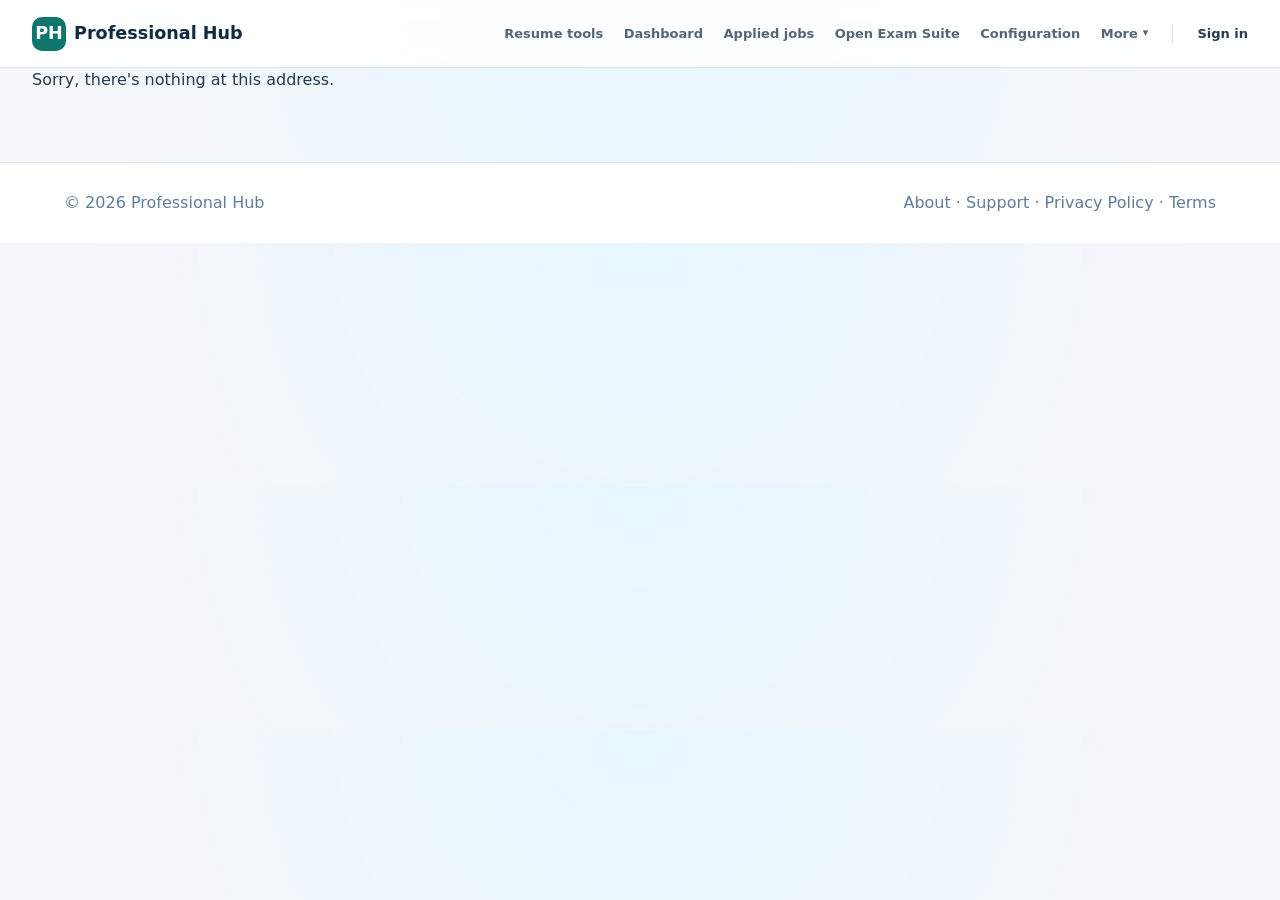
==== index.html @ 04684f61 "Deploy Professional Hub" ====
<!DOCTYPE html>
<html lang="en">
<head>
    <meta charset="utf-8" />
    <meta name="viewport" content="width=device-width, initial-scale=1.0" />
    <base href="/" />

    <title>ATS Resume Checker and Job Match | Professional Hub</title>
    <meta name="description" content="Check ATS readability, compare a PDF or DOCX resume with a job description, and review evidence-based improvements in your browser." />
    <meta name="theme-color" content="#102a43" />
    <link rel="canonical" href="https://professionalhub.co.in/" />

    <!-- Stylesheets -->
    <link rel="stylesheet" href="https://cdn.jsdelivr.net/npm/bootstrap@5.3.3/dist/css/bootstrap.min.css" integrity="sha384-QWTKZyjpPEjISv5WaRU9OFeRpok6YctnYmDr5pNlyT2bRjXh0JMhjY6hW+ALEwIH" crossorigin="anonymous" />
    <link rel="stylesheet" href="css/app.css" />
    <link rel="stylesheet" href="css/openexam.css" />
    <link rel="manifest" href="manifest.webmanifest" />
    <link rel="apple-touch-icon" sizes="512x512" href="icon-512.png" />
</head>
<body>
    <div id="app">
        <!-- Static prerender content for SEO crawlers and ad reviewers -->
        <header class="crawler-header">
            <strong>Professional Hub</strong>
            <nav>
                <a href="/">Resume tools</a> &middot;
                <a href="/exams">Open Exam Suite</a> &middot;
                <a href="/resume-guide.html">Resume guide</a> &middot;
                <a href="/resume-format-guide.html">Resume format</a> &middot;
                <a href="/job-description-guide.html">Job descriptions</a> &middot;
                <a href="/support.html">Support</a> &middot;
                <a href="/privacy.html">Privacy Policy</a> &middot;
                <a href="/terms.html">Terms of Service</a> &middot;
                <a href="/cookie-policy.html">Cookie Policy</a> &middot;
                <a href="/disclaimer.html">Disclaimer</a>
            </nav>
        </header>

        <main class="crawler-content">
            <p class="eyebrow">Private resume analysis in your browser</p>
            <h1>Understand how well your resume works for ATS screening and a specific job</h1>
            <p>Professional Hub is a browser-based resume checker for PDF and DOCX files. It provides two different reviews: a general ATS compatibility scan and a job-description match. Resume text is parsed on the user's device. The tool explains the checks it performs instead of presenting the score as a hiring guarantee.</p>

            <h2>What the ATS compatibility scan checks</h2>
            <p>The ATS scan reviews whether common resume information can be extracted, including contact details, recognizable section headings, dates, readable text, measurable achievements, action-oriented language, repetition, sentence clarity, and skill coverage. It also reports document observations such as estimated page count, file size, font sizing, and bold usage.</p>
            <p>An ATS score is a diagnostic estimate, not a certification. Applicant tracking systems differ between employers. A high score cannot guarantee that a resume will be parsed identically by every employer or that the applicant will receive an interview.</p>

            <h2>What job matching means</h2>
            <p>Job matching compares the resume with a job description selected by the user. The browser identifies role-relevant phrases, shows supported terms, and highlights possible gaps. Common boilerplate and ordinary words should not be treated as skills. Users must only add a suggested term when it truthfully describes their experience.</p>

            <p>The matching percentage measures coverage under this tool's published rules. It is not an employer's score, and Professional Hub is not affiliated with the employers or job platforms whose public listings may be displayed.</p>

            <h2>Safe resume improvement</h2>
            <p>The correction workflow is designed to preserve facts. It must not invent employers, qualifications, skills, dates, achievements, or metrics. Suggestions that lack supporting evidence require review. Formatting changes should preserve headings and important visual hierarchy, while optional compaction should avoid silently deleting complete sections.</p>

            <h2>Privacy and Security</h2>
            <p>Uploaded resume files are processed locally and are not sent to external servers. If a user asks the app to import a public job URL or search an external job provider, the browser communicates directly with that selected third party.</p>

            <h2>Learn before using a score</h2>
            <p>Read the <a href="/resume-guide.html">resume and job-match guide</a> for score interpretation and safe tailoring examples. The <a href="/resume-format-guide.html">resume format guide</a> and <a href="/job-description-guide.html">job-description guide</a> provide practical preparation advice. You can also read <a href="/about.html">about Professional Hub</a>, the <a href="/terms.html">Terms of Use</a>, <a href="/privacy.html">Privacy Policy</a>, and <a href="/support.html">support information</a>.</p>

            <p>Loading the interactive resume analyzer&hellip;</p>
        </main>
    </div>

    <div id="blazor-error-ui">
        An unexpected error occurred. <a href="." class="reload">Reload</a><span class="dismiss">&times;</span>
    </div>

    <!-- Application Scripts -->
    <script src="js/professionalhub.js"></script>
    <script src="js/secure-store.js"></script>
    <script src="js/configuration.js"></script>
    <script src="js/ats-print.js"></script>
    <script src="_framework/blazor.webassembly.js"></script>
    <script>
        if ('serviceWorker' in navigator) {
            const isLocalDevelopment = location.hostname === 'localhost' || location.hostname === '127.0.0.1';
            if (isLocalDevelopment) {
                // The development worker intentionally has no offline behavior. Leaving it
                // registered makes Visual Studio's Edge debugger attach a worker target,
                // which can fail during Blazor WASM startup. Remove stale local registrations.
                navigator.serviceWorker.getRegistrations()
                    .then(registrations => Promise.all(registrations.map(registration => registration.unregister())))
                    .catch(() => { });
            } else {
                navigator.serviceWorker.register(new URL('service-worker.js', document.baseURI));
            }
        }
    </script>
</body>
</html>
---- css/app.css ----
:root {
    --font-family: 'Inter', ui-sans-serif, system-ui, -apple-system, sans-serif;
    --color-brand-50: #f0fdfa;
    --color-brand-100: #ccfbf1;
    --color-brand-500: #14b8a6;
    --color-brand-700: #0f766e;
    --color-brand-800: #0b5f59;
    --color-brand-900: #115e59;
    --color-slate-50: #f8fafc;
    --color-slate-100: #f1f5f9;
    --color-slate-200: #e2e8f0;
    --color-slate-300: #cbd5e1;
    --color-slate-400: #94a3b8;
    --color-slate-500: #64748b;
    --color-slate-600: #475569;
    --color-slate-700: #334e68;
    --color-slate-800: #243b53;
    --color-slate-900: #102a43;
    --grade-a: #10b981;
    --grade-a-bg: #d1fae5;
    --grade-a-text: #047857;
    --grade-b: #3b82f6;
    --grade-b-bg: #dbeafe;
    --grade-b-text: #1d4ed8;
    --grade-c: #eab308;
    --grade-c-bg: #fef3c7;
    --grade-c-text: #b45309;
    --grade-d: #f97316;
    --grade-d-bg: #ffedd5;
    --grade-d-text: #c2410c;
    --grade-f: #ef4444;
    --grade-f-bg: #fee2e2;
    --grade-f-text: #b91c1c;
    --max-width: 1440px;
    --radius-sm: 8px;
    --radius-md: 12px;
    --radius-lg: 18px;
    --radius-full: 9999px;
    --shadow-sm: 0 1px 3px rgba(16, 42, 67, 0.05);
    --shadow-md: 0 8px 20px rgba(23, 50, 77, 0.06);
    --shadow-lg: 0 18px 50px rgba(16, 42, 67, 0.08);
    --transition-fast: 0.15s ease;
}

*, ::after, ::before {
    box-sizing: border-box;
}

body, html {
    margin: 0;
    padding: 0;
    font-family: var(--font-family);
    color: var(--color-slate-800);
    background: radial-gradient(circle at 50% 0, #e6f6ff, transparent 34rem), #f5f7fa;
    -webkit-font-smoothing: antialiased;
    -moz-osx-font-smoothing: grayscale;
}

a {
    color: inherit;
    text-decoration: none;
    transition: color var(--transition-fast);
}

button, input, select, textarea {
    font-family: inherit;
}

    a:focus-visible, button:focus-visible, input:focus-visible, select:focus-visible, textarea:focus-visible {
        outline: 2px solid var(--color-brand-700);
        outline-offset: 2px;
    }

/* Site & Navigation Header */
.crawler-header, .site-header {
    min-height: 68px;
    padding: 0 5vw;
    background: rgba(255, 255, 255, .9);
    backdrop-filter: blur(8px);
    border-bottom: 1px solid #d9e2ec;
    display: flex;
    align-items: center;
    justify-content: space-between;
    position: sticky;
    top: 0;
    z-index: 100;
}

.nav-container {
    max-width: 900px;
    margin: 0 auto;
    padding: 0 1.5rem;
    display: flex;
    justify-content: space-between;
    align-items: center;
    flex-wrap: wrap;
    gap: 1rem;
    width: 100%;
}

.brand-logo {
    font-size: 1.25rem;
    font-weight: 700;
    color: var(--color-brand-700);
    text-decoration: none;
}

.brand {
    display: flex;
    align-items: center;
    font-size: 1.1rem;
    color: var(--color-slate-900);
    font-weight: 800;
}

    .brand span {
        display: inline-grid;
        place-items: center;
        width: 34px;
        height: 34px;
        margin-right: .5rem;
        color: #fff;
        background: var(--color-brand-700);
        border-radius: 10px;
        font-weight: 800;
    }

nav, .nav-links {
    display: flex;
    gap: 1.25rem;
    font-weight: 600;
    font-size: .95rem;
    color: #52667a;
}

    nav a:hover, .nav-links a:hover, .nav-links a.active, .eyebrow, .tool-tabs button.active {
        color: var(--color-brand-700);
    }

.eyebrow {
    font-weight: 800;
    font-size: .75rem;
    text-transform: uppercase;
    letter-spacing: .08em;
}

/* Page Shell & Workspace */
.page-shell {
    max-width: var(--max-width);
    margin: auto;
    padding: 0 32px;
}


.hero {
    padding: 72px 12px 42px;
    text-align: center;
}

    .hero p {
        font-size: 1.15rem;
        color: #52667a;
    }

h1 {
    max-width: 780px;
    margin: .65rem auto;
    font-size: clamp(2.3rem, 6vw, 4.4rem);
    letter-spacing: -.045em;
    line-height: 1.02;
    color: var(--color-slate-900);
}

    h1:focus {
        outline: 0;
    }

.workspace {
    display: grid;
    grid-template-columns: minmax(340px, 0.8fr) minmax(620px, 1.2fr);
    gap: 28px;
}

.panel {
    padding: 30px;
    background: rgba(255, 255, 255, .96);
    border: 1px solid #d9e2ec;
    border-radius: var(--radius-lg);
    box-shadow: var(--shadow-lg);
}

/* Tool Tabs & Form Controls */
.tool-tabs {
    display: flex;
    max-width: 480px;
    margin: 0 auto 24px;
    padding: 5px;
    background: #e6edf3;
    border-radius: var(--radius-md);
}

    .tool-tabs button {
        flex: 1;
        padding: 11px;
        border: 0;
        border-radius: var(--radius-sm);
        background: 0 0;
        color: #52667a;
        font-weight: 800;
        cursor: pointer;
        transition: all var(--transition-fast);
    }

        .tool-tabs button.active {
            background: #fff;
            box-shadow: 0 3px 12px rgba(16, 42, 67, .12);
        }

.feature-copy {
    margin: 30px 0 10px;
    padding: 20px;
    background: var(--color-brand-50);
    border-radius: var(--radius-md);
    border: 1px solid var(--color-brand-100);
}

    .feature-copy h2 {
        font-size: 1.15rem;
        color: var(--color-brand-900);
        margin-top: 0;
    }

    .feature-copy p {
        margin-bottom: 0;
        color: #52667a;
    }

.url-row {
    display: flex;
    gap: 8px;
}

    .url-row input {
        min-width: 0;
        flex: 1;
        padding: 11px;
        border: 1px solid #bcccdc;
        border-radius: 9px;
        font-size: .9rem;
    }

    .url-row button {
        border: 0;
        border-radius: 9px;
        padding: 0 18px;
        background: var(--color-slate-700);
        color: #fff;
        font-weight: 700;
        transition: background var(--transition-fast);
        cursor: pointer;
    }

        .url-row button:hover {
            background: var(--color-slate-900);
        }

.or-divider {
    display: flex;
    align-items: center;
    gap: 10px;
    margin: 14px 0;
    color: #829ab1;
    font-size: .75rem;
    font-weight: 700;
    text-transform: uppercase;
}

    .or-divider::after, .or-divider::before {
        content: "";
        height: 1px;
        flex: 1;
        background: #d9e2ec;
    }

.field-label {
    display: block;
    margin: 0 0 10px;
    color: var(--color-slate-900);
    font-weight: 800;
}

.file-status {
    min-height: 34px;
    padding: 7px 3px 0;
    color: #627d98;
    font-size: .85rem;
}

textarea {
    width: 100%;
    padding: 14px;
    resize: vertical;
    border: 1px solid #bcccdc;
    border-radius: 10px;
    font-size: .9rem;
    outline: 0;
    transition: border-color var(--transition-fast), box-shadow var(--transition-fast);
}

    textarea:focus {
        border-color: var(--color-brand-700);
        box-shadow: 0 0 0 3px rgba(15, 118, 110, .12);
    }

.score-button {
    width: 100%;
    margin-top: 18px;
    padding: 13px;
    border: 0;
    border-radius: 10px;
    background: var(--color-brand-700);
    color: #fff;
    font-weight: 800;
    font-size: 1rem;
    transition: background var(--transition-fast);
    cursor: pointer;
}

    .provider-upload-button:hover, .score-button:hover:not(:disabled) {
        background: var(--color-brand-800);
    }

    .score-button:disabled {
        opacity: .45;
        cursor: not-allowed;
    }

.action-hint {
    text-align: center;
    margin: 8px 0 0;
    color: #627d98;
    font-size: .82rem;
}

/* ATS Checks & Metrics */
.ats-checks {
    padding: 0;
    margin: 22px 0 0;
    list-style: none;
    text-align: left;
    max-height: 520px;
    overflow-y: auto;
}

    .ats-checks li {
        padding: 16px 5px;
        border-top: 1px solid #e6edf3;
    }

.metric-heading {
    display: flex;
    justify-content: space-between;
    align-items: center;
    color: var(--color-slate-900);
    font-weight: 700;
}

    .metric-bar, .metric-bar i, .metric-heading span, .quality-track {
        border-radius: var(--radius-full);
    }

    .metric-heading span {
        padding: 3px 8px;
        font-size: .78rem;
        font-weight: 850;
    }

.metric-bar {
    height: 6px;
    margin: 8px 0;
    background: #e6edf3;
    overflow: hidden;
}

    .metric-bar i {
        display: block;
        height: 100%;
        transition: width .5s;
    }

.grade-a .metric-heading span, .status-completed {
    background: var(--grade-a-bg);
    color: var(--grade-a-text);
}

.grade-b .metric-heading span, .status-applied {
    background: var(--grade-b-bg);
    color: var(--grade-b-text);
}

.grade-c .metric-heading span {
    background: var(--grade-c-bg);
    color: var(--grade-c-text);
}

.grade-d .metric-heading span {
    background: var(--grade-d-bg);
    color: var(--grade-d-text);
}

.grade-f .metric-heading span {
    background: var(--grade-f-bg);
    color: var(--grade-f-text);
}

.grade-a .metric-bar i {
    background: var(--grade-a);
}

.grade-b .metric-bar i {
    background: var(--grade-b);
}

.grade-c .metric-bar i {
    background: var(--grade-c);
}

.grade-d .metric-bar i {
    background: var(--grade-d);
}

.grade-f .metric-bar i {
    background: var(--grade-f);
}

.ats-checks p {
    margin: 5px 0 0;
    color: #52667a;
    font-size: .82rem;
    line-height: 1.4;
}

.ats-checks .metric-evidence {
    color: var(--color-slate-800);
    font-weight: 650;
}

.ats-checks .metric-improvement {
    padding: 7px 9px;
    background: #fff7ed;
    border-radius: 7px;
    color: #9a3412;
    margin-top: 6px;
}

.ats-checks .metric-complete {
    color: var(--grade-a-text);
}

.metric-group {
    margin-bottom: 4px;
    color: #829ab1;
    font-size: .65rem;
    font-weight: 850;
    letter-spacing: .08em;
    text-transform: uppercase;
}

/* Quality Meters & Dynamic Scoring Ring */
.quality-meter {
    position: relative;
    margin: 24px 10px 8px;
    padding-top: 14px;
}

.quality-track {
    height: 9px;
    background: linear-gradient(90deg, #ef4444 0 25%, #f59e0b 25% 50%, #a3e635 50% 75%, #16a34a 75%);
}

.quality-meter > i {
    position: absolute;
    top: 0;
    width: 16px;
    height: 22px;
    background: var(--color-brand-700);
    border: 3px solid #fff;
    border-radius: 8px 8px 50% 50%;
    box-shadow: 0 1px 5px rgba(16, 42, 67, .35);
    transform: translateX(-50%);
    transition: left .4s;
}

.quality-labels {
    display: flex;
    justify-content: space-between;
    margin-top: 7px;
    color: #829ab1;
    font-size: .7rem;
}

    .quality-labels span:nth-child(3) {
        color: #365314;
        font-weight: 800;
    }

.overall-result, .result-panel {
    text-align: center;
}

.overall-result {
    position: relative;
    width: 170px;
    margin: auto;
}

    .overall-result .score-ring {
        border-color: var(--grade-color, #d9e2ec);
    }

.grade-badge {
    position: absolute;
    right: -18px;
    bottom: 8px;
    padding: 6px 10px;
    border-radius: var(--radius-full);
    background: var(--grade-color, var(--color-slate-500));
    color: #fff;
    font-size: .78rem;
    font-weight: 850;
}

.grade-a {
    --grade-color: var(--grade-a);
}

.grade-b {
    --grade-color: var(--grade-b);
}

.grade-c {
    --grade-color: var(--grade-c);
}

.grade-d {
    --grade-color: var(--grade-d);
}

.grade-f {
    --grade-color: var(--grade-f);
}

.group-charts {
    display: grid;
    grid-template-columns: repeat(4, 1fr);
    gap: 10px;
    margin: 24px 0;
}

.group-chart {
    display: flex;
    flex-direction: column;
    align-items: center;
    padding: 10px 4px;
    border: 1px solid #e6edf3;
    border-radius: var(--radius-md);
    background: var(--color-slate-50);
}

    .group-chart strong {
        margin-top: 7px;
        font-size: .76rem;
        color: var(--color-slate-800);
    }

    .group-chart small {
        color: #829ab1;
        font-size: .65rem;
    }

.mini-donut, .score-ring {
    place-items: center;
}

.mini-donut {
    display: grid;
    width: 66px;
    height: 66px;
    border-radius: 50%;
    background: conic-gradient(var(--grade-color, var(--color-brand-700)) var(--score, 0), #d9e2ec 0);
    position: relative;
}

    .mini-donut::after {
        content: "";
        position: absolute;
        inset: 8px;
        border-radius: 50%;
        background: #fff;
    }

    .mini-donut span {
        position: relative;
        z-index: 1;
        font-size: .72rem;
        font-weight: 850;
    }

.skill-donut {
    background: conic-gradient(#4f46e5 var(--hard, 0), #60a5fa 0);
}

.generate-button {
    width: 100%;
    padding: 12px;
    border: 1px solid var(--color-brand-700);
    border-radius: 99px;
    background: #fff;
    color: var(--color-brand-700);
    font-weight: 850;
    cursor: pointer;
    transition: all var(--transition-fast);
}

    .generate-button:hover, .job-results .job-result-main:hover {
        background: var(--color-brand-50);
    }

.generator-note {
    color: #627d98;
    font-size: .72rem;
}

.score-ring {
    display: grid;
    width: 150px;
    height: 150px;
    margin: 5px auto 20px;
    border: 13px solid #d9e2ec;
    border-radius: 50%;
    color: var(--color-slate-900);
    font-size: 2.8rem;
    font-weight: 850;
}

    .score-ring small {
        margin-top: -40px;
        margin-left: 66px;
        font-size: .9rem;
    }

    .score-ring.good {
        border-color: var(--grade-a);
    }

    .score-ring.fair {
        border-color: var(--grade-c);
    }

    .score-ring.low {
        border-color: var(--grade-f);
    }

/* Report & Fix Options */
.resume-actions {
    display: grid;
    grid-template-columns: repeat(2, minmax(0, 1fr));
    gap: 16px;
    margin-top: 22px;
    text-align: left;
}

.fix-option-grid, .fix-options {
    grid-template-columns: repeat(2, minmax(0, 1fr));
    gap: .65rem 1.25rem;
    display: grid;
}

    .fix-option-grid, .fix-options summary, .fix-report-item p, .job-search-grid .endpoint-field, .shared-fix-options > p {
        grid-column: 1/-1;
    }

.output-option {
    padding: 20px;
    border: 1px solid #d9e2ec;
    border-radius: 14px;
    background: var(--color-slate-50);
}

    .output-option.fix-output {
        grid-column: 1/-1;
        background: linear-gradient(135deg, var(--color-brand-50) 0, var(--color-slate-50) 62%);
    }

    .output-option h3 {
        margin: 0;
        color: var(--color-slate-900);
        font-size: 1rem;
    }

    .output-option p {
        min-height: auto;
        margin: 7px 0 13px;
        color: #627d98;
        font-size: .82rem;
        line-height: 1.45;
    }

    .output-option select {
        width: 100%;
        margin-bottom: 10px;
        padding: 10px;
        border: 1px solid #bcccdc;
        border-radius: 8px;
        background: #fff;
        font-size: .82rem;
    }

    .output-option small {
        display: block;
        min-height: 30px;
        margin-top: 8px;
        color: #b45309;
        font-size: .72rem;
        line-height: 1.35;
    }

    .output-option .generate-button {
        min-height: 46px;
        font-size: .82rem;
    }

.template-file {
    width: 100%;
    font-size: .75rem;
}

.fix-options {
    margin: 1rem 0;
    padding: 1rem 1.1rem;
    border: 1px solid #d8e3ec;
    border-radius: .65rem;
    background: #fff;
}

    .fix-options summary {
        cursor: pointer;
        color: #17324d;
        font-weight: 800;
    }

    .fix-options label {
        display: flex;
        align-items: flex-start;
        gap: .45rem;
        min-height: 42px;
        margin: 0;
        padding: .65rem .7rem;
        border: 1px solid var(--color-slate-200);
        border-radius: .55rem;
        background: #fff;
        color: #52667a;
        font-size: .86rem;
        line-height: 1.3;
        cursor: pointer;
        transition: border-color var(--transition-fast);
    }

        .fix-options label:hover, .job-result-card:hover {
            border-color: var(--color-brand-700);
        }

    .fix-options input {
        flex: 0 0 auto;
        margin-top: .12rem;
        accent-color: var(--color-brand-700);
        width: 18px;
        height: 18px;
    }

.shared-fix-options {
    margin-top: 22px;
    text-align: left;
    background: linear-gradient(135deg, var(--color-brand-50), #fff);
}

    .shared-fix-options > p {
        margin: 0;
        color: #627d98;
        font-size: .82rem;
    }

.fix-output > .fix-options {
    display: none;
}

.format-warning {
    margin: .65rem 0;
    padding: .65rem;
    border-left: 4px solid #d97706;
    border-radius: .35rem;
    background: #fff7ed;
    color: #9a3412 !important;
    font-size: .8rem;
    line-height: 1.35;
}

.fix-report {
    margin-top: 1rem;
    text-align: left;
}

    .fix-report h3 {
        margin-bottom: .55rem;
    }

.fix-report-item {
    display: grid;
    grid-template-columns: 1fr auto;
    gap: .2rem .6rem;
    margin-top: .45rem;
    padding: .6rem;
    border-left: 4px solid var(--color-slate-400);
    border-radius: .35rem;
    background: var(--color-slate-50);
}

    .fix-report-item span {
        font-size: .76rem;
        font-weight: 800;
    }

    .fix-report-item p {
        margin: 0;
        font-size: .8rem;
        line-height: 1.35;
    }

    .fix-report-item.applied {
        border-color: var(--grade-a);
        background: #ecfdf5;
    }

    .fix-report-item.satisfied {
        border-color: var(--grade-b);
        background: #eff6ff;
    }

    .fix-report-item.review {
        border-color: var(--grade-c);
        background: #fffbeb;
    }

    .fix-report-item.manual {
        border-color: var(--grade-f);
        background: #fef2f2;
    }

/* Correction & Verification Panel */
.correction-verification {
    margin: 1rem 0;
    padding: 1rem;
    border: 1px solid var(--color-slate-300);
    border-radius: 14px;
    background: var(--color-slate-50);
    text-align: left;
}

.verification-heading {
    display: flex;
    align-items: center;
    justify-content: space-between;
    gap: 1rem;
    margin-bottom: .8rem;
}

    .verification-heading span {
        display: block;
        color: var(--color-slate-500);
        font-size: .68rem;
        font-weight: 850;
        letter-spacing: .08em;
    }

    .verification-heading h3 {
        margin: .15rem 0 0;
    }

    .verification-heading > strong {
        padding: .35rem .65rem;
        border-radius: var(--radius-full);
        font-size: .72rem;
    }

        .verification-heading > strong.verified {
            color: var(--grade-a-text);
            background: var(--grade-a-bg);
        }

        .verification-heading > strong.review {
            color: var(--grade-c-text);
            background: var(--grade-c-bg);
        }

.api-search-button:disabled, .custom-option-row button:disabled {
    background: var(--color-slate-400);
}

.verification-grid {
    display: grid;
    grid-template-columns: repeat(3, minmax(0, 1fr));
    gap: .55rem;
}

    .verification-grid > div {
        display: flex;
        flex-direction: column;
        min-height: 76px;
        padding: .65rem;
        border: 1px solid #dbe5ef;
        border-radius: 10px;
        background: #fff;
    }

    .verification-grid span {
        color: #52667a;
        font-size: .72rem;
    }

    .verification-grid strong {
        margin: .2rem 0;
        color: #17324d;
        font-size: 1rem;
    }

    .verification-grid small {
        color: #718096;
        font-size: .68rem;
    }

.verification-ok, .verification-warning {
    margin: .75rem 0 0;
    padding: .65rem;
    border-radius: var(--radius-sm);
    font-size: .78rem;
}

.verification-warning {
    color: #9a3412;
    background: #fff7ed;
}

.verification-ok {
    color: var(--grade-a-text);
    background: #ecfdf5;
}

/* Job API Search & Provider Overrides */
.job-api-search {
    margin: 0 0 20px;
    padding: 16px;
    border: 1px solid var(--color-slate-300);
    border-radius: var(--radius-md);
    background: var(--color-slate-50);
    text-align: left;
}

    .job-api-search summary {
        cursor: pointer;
        color: #17324d;
        font-weight: 850;
    }

    .job-api-search > p {
        margin: 8px 0 14px;
        color: #627d98;
        font-size: .8rem;
        line-height: 1.4;
    }

.job-search-grid {
    display: grid;
    grid-template-columns: repeat(2, minmax(0, 1fr));
    gap: 10px;
    align-items: start;
}

    .job-search-grid label {
        display: grid;
        gap: 5px;
        color: var(--color-slate-700);
        font-size: .72rem;
        font-weight: 750;
    }

    .job-search-grid input, .job-search-grid select {
        min-width: 0;
        padding: 9px 10px;
        border: 1px solid #bcccdc;
        border-radius: var(--radius-sm);
        background: #fff;
        color: var(--color-slate-900);
        font: inherit;
    }

.multi-filter {
    display: grid;
    gap: 6px;
    align-self: start;
    align-content: start;
    grid-auto-rows: max-content;
    min-width: 0;
}

.filter-label {
    color: var(--color-slate-700);
    font-size: .72rem;
    font-weight: 750;
}

.custom-option-row {
    display: grid;
    grid-template-columns: minmax(0, 1fr) auto;
    gap: 6px;
    height: 40px;
    align-items: stretch;
}

    .custom-option-row input {
        height: 40px;
    }

    .custom-option-row button {
        height: 40px;
        border: 0;
        border-radius: var(--radius-sm);
        background: #0f8578;
        color: #fff;
        padding: 0 13px;
        font-weight: 750;
        cursor: pointer;
    }

.filter-checklist {
    border: 1px solid #d9e2ec;
    border-radius: var(--radius-sm);
    background: #fff;
}

    .filter-checklist summary {
        padding: 9px 10px;
        cursor: pointer;
        color: var(--color-slate-700);
        font-size: .7rem;
        font-weight: 750;
    }

    .filter-checklist > div {
        display: grid;
        max-height: 190px;
        overflow-y: auto;
        border-top: 1px solid #e6edf3;
        padding: 5px;
    }

    .filter-checklist label {
        display: flex !important;
        grid-template-columns: none !important;
        align-items: center;
        gap: 8px !important;
        padding: 6px;
        border-radius: 6px;
        font-size: .69rem !important;
        font-weight: 600 !important;
        cursor: pointer;
    }

        .filter-checklist label:hover {
            background: #f0f7fa;
        }

    .filter-checklist input {
        width: auto !important;
        margin: 0;
        accent-color: #0f8578;
    }

.api-search-button {
    width: 100%;
    margin-top: 12px;
    padding: 11px;
    border: 0;
    border-radius: var(--radius-sm);
    background: var(--color-brand-700);
    color: #fff;
    font-weight: 850;
    cursor: pointer;
}

.api-key-hint, .source-option.unavailable small {
    color: #9a3412;
}

.api-search-button:disabled {
    cursor: not-allowed;
}

.api-key-hint {
    display: block;
    margin-top: 8px;
    font-size: .72rem;
    line-height: 1.4;
}

.catalog-status {
    display: block;
    margin-top: 10px;
    color: #486581;
    font-size: .72rem;
}

.source-override {
    margin-top: 12px;
    border: 1px solid #d9e2ec;
    border-radius: 10px;
    background: #fff;
    padding: 10px;
}

    .source-override summary {
        cursor: pointer;
        color: var(--color-slate-900);
        font-size: .78rem;
        font-weight: 800;
    }

    .source-override > p {
        margin: 8px 0;
        color: #627d98;
        font-size: .69rem;
    }

.local-provider-config {
    margin-top: 12px;
    padding: 12px;
    border: 1px solid #b8d8d4;
    border-radius: 10px;
    background: #f2fbfa;
    color: var(--color-slate-900);
}

    .local-provider-config > p {
        margin: 6px 0 10px;
        color: #486581;
        font-size: .72rem;
        line-height: 1.4;
    }

.provider-config-actions {
    display: flex;
    flex-wrap: wrap;
    gap: 8px;
}

.provider-template-button, .provider-upload-button {
    display: inline-flex;
    align-items: center;
    justify-content: center;
    min-height: 38px;
    padding: 8px 12px;
    border: 1px solid var(--color-brand-700);
    border-radius: var(--radius-sm);
    font-size: .72rem;
    font-weight: 800;
    text-decoration: none;
    cursor: pointer;
    transition: all var(--transition-fast);
}

.provider-template-button {
    background: #fff;
    color: var(--color-brand-700);
}

    .provider-template-button:hover {
        background: #e6fffa;
        color: var(--color-brand-800);
    }

.provider-upload-button {
    position: relative;
    background: var(--color-brand-700);
    color: #fff;
}

    .provider-upload-button input[type=file] {
        position: absolute;
        width: 1px;
        height: 1px;
        overflow: hidden;
        clip: rect(0 0 0 0);
        white-space: nowrap;
        clip-path: inset(50%);
    }

.local-provider-config small {
    display: block;
    margin-top: 7px;
    color: #486581;
    line-height: 1.4;
}

.role-groups {
    display: block !important;
    padding: 0 !important;
}

.role-option-group {
    display: grid;
    gap: 0;
    border-bottom: 1px solid #e6edf3;
}

    .role-option-group:last-child {
        border-bottom: 0;
    }

    .role-option-group > strong {
        position: sticky;
        top: 0;
        z-index: 1;
        padding: 8px 10px;
        background: #eef6f8;
        color: var(--color-brand-700);
        font-size: .72rem;
        letter-spacing: .03em;
        text-transform: uppercase;
    }

    .role-option-group label {
        padding-left: 12px !important;
    }

.source-options {
    display: grid;
    grid-template-columns: repeat(2, minmax(0, 1fr));
    gap: 8px;
}

.source-option {
    display: flex;
    align-items: flex-start;
    gap: 8px;
    padding: 9px;
    border: 1px solid #d9e2ec;
    border-radius: var(--radius-sm);
    cursor: pointer;
}

    .source-option input {
        margin-top: 3px;
        accent-color: #0f8578;
    }

    .source-option span {
        display: grid;
        gap: 2px;
        min-width: 0;
    }

    .source-option strong {
        font-size: .73rem;
        color: var(--color-slate-800);
    }

    .source-option small {
        font-size: .64rem;
        line-height: 1.3;
        color: #627d98;
    }

    .source-option.unavailable {
        border-color: #fed7aa;
        background: #fff7ed;
    }

/* Results Toolbar & Ledger */
.result-filter-bar {
    display: grid;
    grid-template-columns: auto minmax(140px, 1fr) auto;
    align-items: center;
    gap: 8px;
    margin-top: 12px;
}

    .result-filter-bar strong {
        font-size: .72rem;
        color: var(--color-slate-800);
    }

    .result-filter-bar input {
        min-width: 0;
        padding: 8px;
        border: 1px solid #bcccdc;
        border-radius: var(--radius-sm);
    }

    .result-filter-bar button {
        padding: 8px 10px;
        border: 1px solid #0f8578;
        border-radius: var(--radius-sm);
        background: #fff;
        color: var(--color-brand-700);
        font-weight: 750;
        cursor: pointer;
    }

.job-ledger {
    display: grid;
    grid-template-columns: minmax(170px, 1fr) repeat(3, auto);
    gap: 8px;
    align-items: center;
    margin-top: 12px;
    padding: 10px;
    border: 1px solid #cbdbea;
    border-radius: 10px;
    background: #f8fbfe;
}

    .job-ledger div {
        display: grid;
        gap: 2px;
    }

    .job-ledger small {
        color: #627d98;
        font-size: .68rem;
    }

    .job-ledger button {
        padding: 8px 10px;
        border: 1px solid #0f8578;
        border-radius: var(--radius-sm);
        background: #fff;
        color: var(--color-brand-700);
        font-size: .7rem;
        font-weight: 800;
        cursor: pointer;
    }

        .job-ledger button:disabled {
            border-color: #d9e2ec;
            color: #9fb3c8;
            background: #f5f7fa;
            cursor: not-allowed;
        }

/* Faceted Filters & Job Cards */
.faceted-results {
    display: grid;
    grid-template-columns: minmax(150px, 0.7fr) minmax(0, 1.5fr);
    gap: 10px;
    margin-top: 10px;
    align-items: start;
}

.facet-panel {
    max-height: 540px;
    overflow-y: auto;
    border: 1px solid #d9e2ec;
    border-radius: 10px;
    background: #fff;
    padding: 9px;
}

    .facet-panel h3 {
        margin: 0 0 7px;
        font-size: .76rem;
        color: var(--color-slate-900);
    }

        .facet-panel h3 small {
            display: block;
            margin-top: 2px;
            color: #0f8578;
            font-size: .6rem;
        }

.facet-group {
    border-top: 1px solid #e6edf3;
    padding: 6px 0;
}

    .facet-group summary {
        cursor: pointer;
        color: var(--color-slate-800);
        font-size: .7rem;
        font-weight: 800;
    }

    .facet-group > div {
        display: grid;
        gap: 4px;
        margin-top: 5px;
    }

    .facet-group label {
        display: grid;
        grid-template-columns: auto minmax(0, 1fr) auto;
        align-items: start;
        gap: 5px;
        font-size: .64rem;
        color: #486581;
        cursor: pointer;
    }

    .facet-group input {
        margin: 1px 0 0;
        accent-color: #0f8578;
    }

    .facet-group small {
        color: #829ab1;
    }

.empty-filter-result {
    padding: 15px;
    color: #627d98;
    font-size: .72rem;
}

.match-generator {
    margin-top: 18px;
    padding: 16px;
    border: 1px solid #cbdde8;
    border-radius: 14px;
    background: #f7fbfc;
    text-align: left;
}

    .match-generator > h3 {
        margin: 0 0 6px;
        color: var(--color-slate-900);
    }

    .match-generator > p, .match-generator > small {
        color: #627d98;
        font-size: .72rem;
        line-height: 1.45;
    }

.match-term-options {
    display: flex;
    flex-wrap: wrap;
    gap: 7px;
    margin: 12px 0;
}

    .match-term-options label {
        display: flex;
        align-items: center;
        gap: 6px;
        padding: 7px 10px;
        border: 1px solid #fecaca;
        border-radius: var(--radius-full);
        background: #fff7f7;
        color: #991b1b;
        font-size: .72rem;
        font-weight: 700;
        cursor: pointer;
    }

        .match-term-options label:has(input:checked) {
            background: #fee2e2;
            border-color: #f87171;
            color: #7f1d1d;
        }

    .match-term-options input {
        accent-color: var(--grade-f);
    }

.match-generator .generate-button {
    width: 100%;
    margin: 4px 0 8px;
}

.term-evidence-inputs {
    display: grid;
    gap: 9px;
    margin: 14px 0;
    padding: 13px;
    border: 1px solid #b8d8d4;
    border-radius: 10px;
    background: #f2fbfa;
}

    .term-evidence-inputs h4 {
        margin: 0;
        color: var(--color-slate-900);
        font-size: .85rem;
    }

    .term-evidence-inputs > p {
        margin: 0;
        color: #486581;
        font-size: .72rem;
        line-height: 1.4;
    }

    .term-evidence-inputs label {
        display: grid;
        gap: 5px;
        color: #17324d;
        font-size: .74rem;
    }

    .term-evidence-inputs textarea {
        min-height: 54px;
        padding: 8px;
        font-size: .78rem;
        background: #fff;
    }

    .term-evidence-inputs .evidence-confirmation {
        display: flex;
        align-items: center;
        gap: 7px;
        margin: -4px 0 4px;
        color: #486581;
        font-size: .7rem;
    }

        .term-evidence-inputs .evidence-confirmation input {
            width: auto;
            margin: 0;
            accent-color: var(--color-brand-700);
        }

.job-results {
    display: grid;
    gap: 8px;
    max-height: 330px;
    margin-top: 13px;
    overflow-y: auto;
}

.job-result-card {
    display: grid;
    grid-template-columns: auto 1fr;
    align-items: stretch;
    border: 1px solid #d9e2ec;
    border-radius: 99px;
    border-radius: 9px;
    background: #fff;
    overflow: hidden;
    transition: border-color var(--transition-fast);
}

.application-card dl div, .job-select {
    padding: 8px;
    background: var(--color-slate-50);
}

.job-select {
    display: grid;
    place-content: center;
    gap: 3px;
    border-right: 1px solid #e6edf3;
    color: #627d98;
    font-size: .62rem;
    font-weight: 750;
}

    .job-select input {
        margin: auto;
        accent-color: #0f8578;
    }

.job-results .job-result-main {
    display: grid;
    gap: 3px;
    width: 100%;
    padding: 12px;
    text-align: left;
    border: 0;
    background: #fff;
    color: var(--color-slate-900);
    cursor: pointer;
}

.job-results span {
    color: #486581;
    font-size: .78rem;
}

.job-results small {
    color: #829ab1;
    font-size: .68rem;
}

.term-columns {
    display: grid;
    grid-template-columns: 1fr 1fr;
    gap: 18px;
    margin-top: 24px;
    text-align: left;
}

    .term-columns h3 {
        font-size: 1rem;
    }

.term-heading {
    display: flex;
    align-items: center;
    gap: 8px;
}

.application-skills, .term-list {
    flex-wrap: wrap;
    list-style: none;
}

.term-heading::before {
    width: 9px;
    height: 9px;
    border-radius: 50%;
    content: "";
}

.term-heading--strong::before {
    background: #059669;
}

.term-heading--missing::before {
    background: #dc2626;
}

.term-list {
    display: flex;
    gap: 7px;
    padding: 0;
}

    .term-list li {
        padding: 5px 9px;
        border: 1px solid transparent;
        border-radius: var(--radius-full);
        font-size: .8rem;
        font-weight: 650;
    }

.term-list--strong li {
    background: var(--grade-a-bg);
    border-color: #a7f3d0;
    color: #065f46;
}

.term-list--missing li {
    background: var(--grade-f-bg);
    border-color: #fecaca;
    color: #991b1b;
}

.term-list--neutral li {
    background: #e8eef5;
    border-color: #d9e2ec;
    color: var(--color-slate-700);
}

.apply-job-link {
    display: inline-flex;
    align-items: center;
    gap: 7px;
    margin: 10px auto 2px;
    padding: 10px 16px;
    border-radius: 9px;
    background: var(--color-brand-700);
    color: #fff;
    font-weight: 850;
    text-decoration: none;
    box-shadow: 0 5px 14px rgba(15, 118, 110, .18);
    transition: background var(--transition-fast);
}

    .apply-job-link:hover {
        background: var(--color-brand-800);
        color: #fff;
    }

.application-card, .applications-toolbar {
    background: #fff;
    box-shadow: var(--shadow-md);
}

.applications-page {
    width: min(1180px, calc(100% - 32px));
    min-height: 70vh;
    margin: 34px auto 70px;
    color: var(--color-slate-900);
}

.applications-hero {
    text-align: center;
    margin-bottom: 24px;
}

    .applications-hero .eyebrow {
        margin: 0;
        color: var(--color-brand-700);
        font-size: .72rem;
        font-weight: 850;
        letter-spacing: .12em;
        text-transform: uppercase;
    }

    .applications-hero h1 {
        margin: 6px 0 8px;
        font-size: clamp(2rem, 5vw, 3.5rem);
    }

    .applications-hero p {
        color: #52667a;
    }

.applications-toolbar {
    display: grid;
    grid-template-columns: minmax(190px, 1fr) auto auto minmax(220px, 1fr) auto;
    gap: 10px;
    align-items: center;
    padding: 14px;
    border: 1px solid #d9e2ec;
    border-radius: 14px;
}

    .applications-toolbar div {
        display: grid;
    }

    .applications-toolbar small {
        color: #627d98;
    }

    .applications-toolbar button, .applications-toolbar input, .applications-toolbar select {
        min-height: 40px;
        padding: 8px 11px;
        border: 1px solid #bcccdc;
        border-radius: var(--radius-sm);
        background: #fff;
    }

    .applications-toolbar button {
        border-color: #0f8578;
        color: var(--color-brand-700);
        font-weight: 800;
        cursor: pointer;
    }

.applications-empty {
    padding: 50px;
    text-align: center;
    color: #627d98;
}

.application-grid {
    display: grid;
    grid-template-columns: repeat(auto-fit, minmax(330px, 1fr));
    gap: 16px;
    margin-top: 18px;
}

.application-card {
    padding: 18px;
    border: 1px solid #d9e2ec;
    border-radius: 14px;
}

.application-card-heading {
    display: flex;
    justify-content: space-between;
    gap: 12px;
}

.application-card h2 {
    margin: 8px 0 3px;
    font-size: 1.15rem;
}

.application-card p, .application-card time {
    color: #627d98;
    font-size: .78rem;
}

.application-status {
    display: inline-flex;
    padding: 4px 8px;
    border-radius: var(--radius-full);
    font-size: .68rem;
    font-weight: 850;
    text-transform: uppercase;
}

.application-card dl {
    display: grid;
    grid-template-columns: repeat(3, 1fr);
    gap: 8px;
    margin: 15px 0;
}

    .application-card dl div {
        min-width: 0;
        border-radius: var(--radius-sm);
    }

.application-card dt {
    color: #829ab1;
    font-size: .63rem;
    font-weight: 800;
    text-transform: uppercase;
}

.application-card dd {
    margin: 3px 0 0;
    overflow-wrap: anywhere;
    font-size: .75rem;
}

.application-skills {
    display: flex;
    gap: 5px;
    padding: 0;
}

    .application-skills li {
        padding: 4px 7px;
        border-radius: var(--radius-full);
        background: #e6fffa;
        color: var(--color-brand-700);
        font-size: .68rem;
    }

.application-actions {
    display: flex;
    flex-wrap: wrap;
    gap: 8px;
    margin-top: 14px;
}

    .application-actions a, .application-actions button {
        flex: 1;
        padding: 9px 11px;
        text-align: center;
        border: 1px solid #0f8578;
        border-radius: var(--radius-sm);
        background: #fff;
        color: var(--color-brand-700);
        font-size: .74rem;
        font-weight: 800;
        text-decoration: none;
        cursor: pointer;
    }

    .application-actions a {
        background: var(--color-brand-700);
        color: #fff;
    }

    .application-actions button:disabled {
        border-color: #d9e2ec;
        color: #9fb3c8;
        cursor: not-allowed;
    }

.applications-page > .alert {
    margin-top: 16px;
}

/* Processing Modal Mask */
.processing-mask {
    position: fixed;
    inset: 0;
    z-index: 9999;
    display: grid;
    place-items: center;
    padding: 20px;
    background: rgba(9, 30, 50, .66);
    backdrop-filter: blur(5px);
    cursor: wait;
}

.processing-card {
    width: min(430px, 100%);
    padding: 34px;
    text-align: center;
    background: #fff;
    border-radius: 20px;
    box-shadow: 0 28px 80px rgba(0, 0, 0, .28);
}

.processing-animation i, .processing-track, .processing-track span {
    border-radius: var(--radius-full);
}

.processing-card h2 {
    margin: 17px 0 6px;
    color: var(--color-slate-900);
}

.processing-card p {
    margin: 0;
    color: #52667a;
}

.processing-card small {
    display: block;
    margin-top: 13px;
    color: #829ab1;
}

.processing-animation {
    display: flex;
    justify-content: center;
    align-items: flex-end;
    gap: 7px;
    height: 46px;
}

    .processing-animation i {
        width: 10px;
        height: 20px;
        background: var(--color-brand-700);
        animation: 1s ease-in-out infinite processing-pulse;
    }

        .processing-animation i:nth-child(2) {
            animation-delay: .15s;
        }

        .processing-animation i:nth-child(3) {
            animation-delay: .3s;
        }

.processing-track {
    height: 6px;
    margin-top: 22px;
    overflow: hidden;
    background: #e6edf3;
}

    .processing-track span {
        display: block;
        width: 38%;
        height: 100%;
        background: linear-gradient(90deg, #14b8a6, #3b82f6);
        animation: 1.25s ease-in-out infinite processing-slide;
    }

@keyframes processing-pulse {
    0%, 100% {
        height: 16px;
        opacity: .45;
    }

    50% {
        height: 42px;
        opacity: 1;
    }
}

@keyframes processing-slide {
    0% {
        transform: translateX(-110%);
    }

    100% {
        transform: translateX(290%);
    }
}

@media (prefers-reduced-motion: reduce) {
    .processing-animation i, .processing-track span {
        animation-duration: 2.5s;
    }
}

.trust-copy {
    max-width: 760px;
    margin: 58px auto;
    text-align: center;
}

/* Static Content & Guide Page Layout Fixes */
.crawler-content,
main.crawler-content.legal-content {
    max-width: 900px !important;
    margin: 2rem auto !important;
    padding: 2.5rem 2rem !important;
    background: #ffffff;
    border: 1px solid #d9e2ec;
    border-radius: var(--radius-lg);
    box-shadow: 0 1px 3px rgba(0, 0, 0, 0.08);
    text-align: left !important;
}

    /* Scoped Static Content Headings & Elements */
    .crawler-content h1,
    main.crawler-content.legal-content h1 {
        font-size: 2.1rem;
        color: var(--color-slate-900);
        line-height: 1.25;
        margin-top: 0;
        margin-bottom: 1.25rem;
        text-align: left;
    }

    .crawler-content h2,
    main.crawler-content.legal-content h2 {
        font-size: 1.4rem;
        color: #1e293b;
        margin-top: 2rem;
        margin-bottom: 0.75rem;
        border-bottom: 2px solid var(--color-slate-100);
        padding-bottom: 0.4rem;
    }

    .crawler-content h3,
    main.crawler-content.legal-content h3 {
        font-size: 1.15rem;
        color: #334155;
        margin-top: 1.5rem;
        margin-bottom: 0.5rem;
    }

    .crawler-content p,
    main.crawler-content.legal-content p {
        color: #334155;
        line-height: 1.6;
        font-size: 1rem;
        margin-bottom: 1rem;
    }

    /* List Padding & Bullet Alignments */
    .crawler-content ul,
    .crawler-content ol,
    main.crawler-content.legal-content ul,
    main.crawler-content.legal-content ol {
        margin: 1rem 0 1.5rem 0 !important;
        padding-left: 2rem !important;
        list-style-position: outside !important;
    }

    .crawler-content li,
    main.crawler-content.legal-content li {
        margin-bottom: 0.6rem !important;
        color: #334155;
        line-height: 1.6;
    }

        .crawler-content li strong,
        main.crawler-content.legal-content li strong {
            color: var(--color-slate-900);
        }

.breadcrumb {
    font-size: 0.875rem;
    color: var(--color-slate-500);
    margin-bottom: 1.5rem;
}

    .breadcrumb a {
        color: var(--color-brand-700);
        text-decoration: none;
    }

        .breadcrumb a:hover {
            text-decoration: underline;
        }

.related-resources {
    margin-top: 2.5rem;
    padding-top: 1.5rem;
    border-top: 1px solid var(--color-slate-200);
}

    .related-resources a {
        color: var(--color-brand-700);
        text-decoration: none;
        font-weight: 500;
    }

        .related-resources a:hover {
            text-decoration: underline;
        }

footer {
    display: flex;
    justify-content: space-between;
    margin-top: 70px;
    padding: 28px 5vw;
    color: #627d98;
    background: #fff;
    border-top: 1px solid #d9e2ec;
}

#blazor-error-ui {
    display: none;
    position: fixed;
    bottom: 0;
    width: 100%;
    padding: 1rem;
    background: #fff3cd;
    z-index: 10000;
}

/* Responsive Media Queries */
@media (max-width: 1100px) {
    .workspace {
        grid-template-columns: 1fr;
    }

    .resume-actions {
        grid-template-columns: repeat(2, minmax(0, 1fr));
    }
}

@media (max-width: 800px) {
    .applications-toolbar {
        grid-template-columns: 1fr 1fr;
    }

        .applications-toolbar div, .applications-toolbar input {
            grid-column: 1/-1;
        }

    .application-card dl, .application-grid {
        grid-template-columns: 1fr;
    }
}

@media (max-width: 768px) {
    main.crawler-content.legal-content,
    .crawler-content {
        margin: 1rem !important;
        padding: 1.5rem 1.25rem !important;
    }

        .crawler-content h1,
        main.crawler-content.legal-content h1 {
            font-size: 1.65rem;
        }

    .nav-container {
        flex-direction: column;
        align-items: flex-start;
    }

    .nav-links {
        flex-wrap: wrap;
        gap: 0.75rem;
    }
}

@media (max-width: 760px) {
    nav {
        display: none;
    }

    .hero {
        padding-top: 48px;
    }

    .group-charts {
        grid-template-columns: repeat(2, 1fr);
    }

    footer {
        flex-direction: column;
        gap: 8px;
    }

    .verification-grid {
        grid-template-columns: 1fr 1fr;
    }

    .verification-heading {
        align-items: flex-start;
        flex-direction: column;
    }
}

@media (max-width: 700px) {
    .faceted-results, .fix-option-grid, .fix-options, .job-search-grid, .result-filter-bar, .resume-actions, .source-options {
        grid-template-columns: 1fr;
    }

        .fix-options summary, .job-search-grid .endpoint-field, .output-option.fix-output {
            grid-column: auto;
        }

    .facet-panel {
        max-height: none;
    }

    .result-filter-bar button {
        justify-self: start;
    }

    .job-ledger {
        grid-template-columns: 1fr 1fr;
    }

        .job-ledger div {
            grid-column: 1/-1;
        }
}
.secondary-button {
    background-color: #ffffff;
    border: 1px solid #ced4da;
    color: #495057;
    padding: 6px 12px;
    border-radius: 4px;
    cursor: pointer;
}

    .secondary-button:hover {
        background-color: #e9ecef;
    }
/* Main Step 2 Heading prominence */
.primary-action-heading {
    font-size: 1.15rem;
    font-weight: 700;
    color: #1f2937;
}

/* Larger, distinct look for the instruction subtext */
.section-prominent-subtext {
    font-size: 0.95rem;
    font-weight: 600;
    color: #374151;
    margin-top: 0.25rem;
    margin-bottom: 0.75rem;
}

/* Enhanced "OR PASTE THE DESCRIPTION" separator */
.prominent-divider {
    margin: 1.25rem 0 0.75rem 0;
    text-align: center;
    border-bottom: 1px solid #d1d5db;
    position: relative;
}

.prominent-or-text {
    background-color: #ffffff; /* Matches your card background */
    padding: 0 0.75rem;
    font-size: 0.85rem;
    font-weight: 700;
    color: #4b5563;
    letter-spacing: 0.05em;
    position: relative;
    top: -0.6rem;
}
/* Fix percentage wrapping across all score rings */
.score-ring {
    display: flex !important;
    align-items: center !important;
    justify-content: center !important;
    white-space: nowrap !important;
}

    .score-ring small {
        display: inline !important;
        font-size: 0.45em !important;
        vertical-align: super;
        margin-left: 2px;
    }

/* Professional Hub examination identity */
.ph-auth-page { min-height:65vh; display:grid; place-items:center; padding:48px 18px; }
.ph-auth-card { width:min(100%,540px); padding:36px; border:1px solid #d9e2ec; border-radius:22px; background:#fff; box-shadow:0 20px 60px rgba(16,42,67,.1); text-align:center; }
.ph-auth-mark { display:grid; place-items:center; width:54px; height:54px; margin:0 auto 18px; border-radius:16px; background:#102a43; color:#fff; font-weight:900; font-size:1.2rem; }
.ph-auth-card h1 { margin:12px auto; font-size:clamp(2rem,5vw,2.7rem); }
.ph-auth-card > p { color:#627d98; line-height:1.55; margin-bottom:24px; }
.ph-provider-button { display:flex; align-items:center; gap:14px; width:100%; margin:12px 0; padding:15px; border:1px solid #d9e2ec; border-radius:12px; background:#fff; text-align:left; cursor:pointer; }
.ph-provider-button:hover:not(:disabled) { border-color:#0f766e; background:#f7fbfc; }
.ph-provider-button:disabled { opacity:.6; cursor:wait; }
.ph-provider-button > span:last-child { display:grid; gap:3px; }
.ph-provider-button strong { color:#17324d; }
.ph-provider-button small { color:#627d98; font-size:.74rem; line-height:1.35; }
.ph-google-fallback { display:flex; justify-content:center; margin:14px 0; }
.ph-google-fallback[hidden] { display:none !important; }
.ph-provider-symbol { display:grid; place-items:center; flex:0 0 38px; width:38px; height:38px; border-radius:10px; background:#eff6ff; color:#2563eb; font-weight:900; }
.ph-provider-symbol.google { background:#fef2f2; color:#dc2626; }
.ph-auth-config { display:block; margin:20px 0; color:#718096; line-height:1.5; }
.ph-auth-back { display:inline-block; margin-top:12px; color:#0f766e; font-weight:750; text-decoration:none; }
.ph-nav-signout { border:0; padding:0; background:transparent; color:inherit; font:inherit; font-weight:600; cursor:pointer; }
.ph-nav-signout:hover, .ph-nav-signin:hover { text-decoration:underline; }
@media(max-width:600px) { .ph-auth-card { padding:26px 20px; } }


/* Professional Hub application configuration */
.ph-config-page{max-width:1120px;margin:2rem auto;padding:0 1.25rem 3rem;color:var(--text,#172b4d)}
.ph-config-heading{display:flex;justify-content:space-between;align-items:flex-start;gap:1rem;margin-bottom:1.5rem}
.ph-config-heading h1{font-size:clamp(1.8rem,3vw,2.5rem);margin:.35rem 0}
.ph-config-heading p,.ph-config-section-title p{color:#64748b;margin:0}
.ph-config-tag{border:1px solid #cbd5e1;border-radius:999px;padding:.4rem .75rem;color:#475569;font-size:.8rem;white-space:nowrap}
.ph-config-notice{background:#eff6ff;border:1px solid #bfdbfe;border-radius:12px;padding:1rem 1.15rem;margin-bottom:1.25rem;color:#1e3a8a;line-height:1.55}
.ph-config-notice strong{display:block;margin-bottom:.25rem}
.ph-config-section{background:#fff;border:1px solid #e2e8f0;border-radius:16px;padding:1.25rem;margin:1rem 0;box-shadow:0 5px 18px rgba(15,23,42,.04)}
.ph-config-section-title{display:flex;align-items:center;gap:.85rem;margin-bottom:1.2rem}
.ph-config-section-title h2{font-size:1.2rem;margin:0 0 .2rem}
.ph-config-icon{width:2.4rem;height:2.4rem;display:grid;place-items:center;border-radius:10px;background:#eaf2ff;color:#1d4ed8;font-weight:700}
.ph-config-grid{display:grid;grid-template-columns:repeat(2,minmax(0,1fr));gap:1rem}
.ph-config-field{display:flex;flex-direction:column;gap:.4rem;min-width:0}
.ph-config-field label{font-weight:650;font-size:.9rem}
.ph-config-field label span{font-weight:400;color:#64748b;margin-left:.35rem;font-size:.78rem}
.ph-config-field input,.ph-config-field select{width:100%;min-width:0;border:1px solid #cbd5e1;border-radius:9px;padding:.65rem .75rem;background:#fff;color:#0f172a}
.ph-config-field input:focus,.ph-config-field select:focus{outline:2px solid #93c5fd;border-color:#3b82f6}
.ph-config-field small{color:#64748b;line-height:1.45}
.ph-config-security-note{margin-top:1rem;background:#f8fafc;border-radius:9px;padding:.8rem;color:#475569;font-size:.88rem}
.ph-config-toggles{display:grid;grid-template-columns:repeat(2,minmax(0,1fr));gap:1rem}
.ph-config-setup-grid{display:grid;grid-template-columns:repeat(3,minmax(0,1fr));gap:.85rem}
.ph-config-setup-card{display:flex;flex-direction:column;align-items:flex-start;gap:.9rem;padding:1rem;border:1px solid #e2e8f0;border-radius:10px;background:#fff}
.ph-config-setup-card p{margin:.35rem 0 0;color:#64748b;line-height:1.45}
.ph-config-setup-card .ph-config-secondary{margin-top:auto;white-space:nowrap;min-height:42px}
.ph-config-toggle{display:flex;gap:.7rem;align-items:flex-start;padding:1rem;border:1px solid #e2e8f0;border-radius:10px;cursor:pointer}
.ph-config-toggle input,.ph-config-inline-toggle input{margin-top:.25rem}
.ph-config-toggle span{display:flex;flex-direction:column;gap:.2rem}
.ph-config-toggle small{color:#64748b}
.ph-provider-editor{border:1px solid #e2e8f0;border-radius:12px;padding:1rem;margin:.85rem 0}
.ph-provider-editor-head{display:flex;justify-content:space-between;align-items:center;margin-bottom:1rem}
.ph-provider-editor-actions{display:flex;align-items:center;gap:1rem}
.ph-config-inline-toggle{display:flex;align-items:center;gap:.35rem;font-size:.85rem}
.ph-config-label-row{display:flex;align-items:center;gap:.25rem}
.ph-config-toggle-row{display:flex;align-items:flex-start;gap:.25rem}
.ph-config-toggle-row>.ph-config-toggle{flex:1}
.ph-config-remove{border:0;background:#fff1f2;color:#be123c;border-radius:8px;padding:.4rem .7rem}
.ph-help-tip{display:inline-block;position:relative;vertical-align:middle;margin-left:.3rem;font-weight:400}
.ph-help-tip>summary{list-style:none;display:inline-grid;place-items:center;width:1.25rem;height:1.25rem;border:1px solid #94a3b8;border-radius:50%;background:#fff;color:#334155;font-size:.78rem;font-weight:700;line-height:1;cursor:pointer}
.ph-help-tip>summary::-webkit-details-marker{display:none}
.ph-help-popover{position:absolute;z-index:1200;top:calc(100% + .45rem);left:0;width:min(340px,80vw);max-height:60vh;overflow:auto;padding:.85rem 1rem;border:1px solid #cbd5e1;border-radius:10px;background:#fff;color:#1e293b;box-shadow:0 10px 28px rgba(15,23,42,.18);font-size:.86rem;font-weight:400;line-height:1.5;white-space:normal}
.ph-help-popover p{margin:0 0 .4rem}
.ph-help-popover p:last-child{margin-bottom:0}
.ph-help-popover ol,.ph-help-popover ul{padding-left:1.2rem;margin:.45rem 0 0}
.ph-help-tip[open]>summary{background:#eff6ff;border-color:#2563eb;color:#1d4ed8}
.ph-help-tip>summary:focus-visible{outline:2px solid #2563eb;outline-offset:2px}
.ph-config-wide{grid-column:1/-1}
.ph-config-add,.ph-config-secondary,.ph-config-primary{border-radius:9px;padding:.7rem 1rem;font-weight:650}
.ph-config-add{border:1px dashed #94a3b8;background:#f8fafc;color:#334155}
.ph-config-actions{display:flex;justify-content:flex-end;gap:.75rem;margin-top:1.25rem}
.ph-config-secondary{border:1px solid #cbd5e1;background:#fff;color:#334155}
.ph-config-primary{border:1px solid #1d4ed8;background:#1d4ed8;color:#fff}
.ph-config-empty{color:#64748b}
.ph-config-page button:not(:disabled){transition:transform .16s ease,box-shadow .2s ease,background-color .2s ease,color .2s ease,filter .2s ease;filter:none}
.ph-config-page button:not(:disabled):hover{transform:translateY(-1px);box-shadow:0 5px 14px rgba(37,99,235,.16)}
.ph-config-page button:not(:disabled):active{transform:scale(.97);background-color:#2563eb;border-color:#2563eb;color:#fff;box-shadow:0 0 0 4px rgba(59,130,246,.2);filter:none}
.ph-config-page button:focus-visible,.ph-config-page input:focus-visible,.ph-config-page textarea:focus-visible{outline:3px solid rgba(59,130,246,.45);outline-offset:2px;filter:none}
.ph-config-page button:disabled{cursor:wait;opacity:.62}
.ph-action-feedback{position:fixed;top:.75rem;left:0;right:0;z-index:1200;display:flex;align-items:center;gap:.7rem;width:min(760px,calc(100vw - 2rem));margin:0 auto;padding:.8rem 1rem;border:1px solid #93c5fd;border-radius:12px;background:rgba(239,246,255,.97);color:#1e3a8a;box-shadow:0 10px 28px rgba(30,64,175,.18);backdrop-filter:blur(8px);font-weight:650;animation:ph-feedback-in .24s ease-out both}
.ph-action-feedback.success{border-color:#86efac;background:rgba(240,253,244,.98);color:#166534}
.ph-action-feedback.error{border-color:#fca5a5;background:rgba(254,242,242,.97);color:#991b1b}
.ph-action-feedback.progress{border-color:#60a5fa;background:rgba(239,246,255,.97);color:#1d4ed8;font-weight:650}
.ph-action-feedback.warning{border-color:#fcd34d;background:rgba(254,252,232,.98);color:#854d0e}
.ph-action-feedback.info{border-color:#67e8f9;background:rgba(236,254,255,.98);color:#155e75}
.ph-action-feedback.leaving{animation:ph-feedback-out .32s ease-in both}
.ph-action-feedback-icon{display:grid;flex:0 0 1.5rem;width:1.5rem;height:1.5rem;place-items:center;border-radius:50%;background:#dcfce7;color:#15803d;font-size:.9rem;font-weight:800}
.ph-action-feedback.progress .ph-action-feedback-icon{background:#dbeafe;color:#1d4ed8}
.ph-action-feedback.error .ph-action-feedback-icon{background:#fee2e2;color:#b91c1c}
.ph-action-feedback.warning .ph-action-feedback-icon{background:#fef3c7;color:#b45309}
.ph-action-feedback.info .ph-action-feedback-icon{background:#cffafe;color:#0e7490}
.ph-action-feedback>span:nth-child(2){flex:1;line-height:1.4;font-weight:700}
.ph-action-feedback button{border:0;border-radius:7px;background:transparent;color:inherit;font-size:1.25rem;line-height:1;padding:.2rem .4rem}
.ph-action-spinner{flex:0 0 1rem;width:1rem;height:1rem;border:2px solid #bfdbfe;border-top-color:#2563eb;border-radius:50%;animation:ph-action-spin .7s linear infinite}
.ph-config-storage-status{display:grid;grid-template-columns:repeat(2,minmax(0,1fr));gap:.65rem;margin-top:1rem}
.ph-config-storage-status>div{display:flex;flex-direction:column;gap:.2rem;border:1px solid #dbeafe;border-radius:10px;background:#f8fbff;padding:.8rem}
.ph-config-storage-status strong{color:#1e3a8a;font-size:.88rem}
.ph-config-storage-status span{color:#475569;font-size:.86rem;line-height:1.45}
@keyframes ph-feedback-in{from{opacity:0;transform:translateY(-8px);filter:blur(3px)}to{opacity:1;transform:translateY(0);filter:blur(0)}}
@keyframes ph-feedback-out{to{opacity:0;transform:translateY(-6px);filter:blur(2px)}}
@keyframes ph-action-spin{to{transform:rotate(360deg)}}
@media(prefers-reduced-motion:reduce){.ph-config-page button,.ph-action-feedback,.ph-action-spinner{animation:none!important;transition:none!important}}
@media(max-width:960px){.ph-config-setup-grid{grid-template-columns:1fr}}
@media(max-width:720px){.ph-config-heading{display:block}.ph-config-tag{display:inline-block;margin-top:.8rem}.ph-config-grid,.ph-config-toggles,.ph-config-storage-status{grid-template-columns:1fr}.ph-config-actions{flex-direction:column-reverse}.ph-config-actions button{width:100%}.ph-config-wide{grid-column:auto}}


/* Professional Hub top navigation.
   One row when it fits; otherwise brand + sign-in stay on row one and the menu wraps onto row two.
   The "More" dropdown holds the guide pages at every width, so no link is ever clipped. */
.site-header {
    display: flex !important;
    flex-wrap: wrap !important;
    align-items: center !important;
    gap: 2px 18px;
    padding: 8px clamp(16px, 2.5vw, 40px) !important;
}

.site-header > .brand { order: 1; flex: 0 0 auto !important; white-space: nowrap !important; }

.ph-nav-shell { order: 2; display: flex; flex: 1 1 auto; min-width: 0; }

.ph-nav-shell > nav {
    display: flex !important;
    flex: 1 1 auto !important;
    flex-wrap: wrap !important;
    align-items: center !important;
    justify-content: flex-end !important;
    gap: 2px clamp(14px, 1.6vw, 24px) !important;
    white-space: nowrap !important;
}

.ph-nav-shell > nav > a,
.ph-nav-more-btn {
    display: inline-flex !important;
    align-items: center !important;
    white-space: nowrap !important;
    font-size: 13px;
    padding: 8px 0;
}

/* "More" dropdown */
.ph-nav-more { position: relative; flex: 0 0 auto; }
.ph-nav-more-btn { border: 0; background: transparent; color: inherit; font: inherit; font-size: 13px; font-weight: 600; cursor: pointer; }
.ph-nav-more-btn::after { content: "\25BE"; margin-left: 5px; font-size: 11px; }
.ph-nav-more.open > .ph-nav-more-btn::after { content: "\25B4"; }
.ph-nav-more-btn:hover { text-decoration: underline; }
.ph-nav-backdrop { position: fixed; inset: 0; z-index: 150; background: transparent; }
.ph-nav-menu {
    position: absolute;
    top: calc(100% + 4px);
    right: 0;
    z-index: 200;
    display: none;
    flex-direction: column;
    min-width: 200px;
    padding: 6px;
    background: #fff;
    border: 1px solid #d9e2ec;
    border-radius: 10px;
    box-shadow: 0 10px 28px rgba(15, 23, 42, .14);
}
.ph-nav-more.open > .ph-nav-menu { display: flex; }
.ph-nav-menu a { padding: 9px 12px; border-radius: 6px; font-size: 13px; white-space: nowrap; }
.ph-nav-menu a:hover { background: #f1f5f9; text-decoration: none; }

/* Sign in / Sign out: far right, set apart with a left indent; the name is shown in full */
.site-header > .ph-nav-auth {
    order: 3;
    display: flex;
    flex: 0 0 auto;
    align-items: center;
    gap: 14px;
    margin-left: 6px;
    padding-left: 24px;
    border-left: 1px solid #d9e2ec;
    white-space: nowrap;
    font-size: 13px;
}
.ph-nav-auth .ph-nav-user { max-width: 280px; overflow: hidden; text-overflow: ellipsis; color: var(--color-slate-700, #475569); }
.ph-nav-auth .ph-nav-signin,
.ph-nav-auth .ph-nav-signout { font-weight: 700; }

/* Narrower screens: brand + sign-in on row one, full-width menu on row two */
@media (max-width: 1180px) {
    .site-header > .ph-nav-auth { order: 2; margin-left: auto; border-left: 0; padding-left: 0; }
    .ph-nav-shell { order: 3; flex: 1 1 100%; }
    .ph-nav-shell > nav { justify-content: flex-start !important; }
    .ph-nav-menu { right: auto; left: 0; }
}

/* Configuration page tabs */
.ph-config-tabs{display:flex;flex-wrap:wrap;gap:.5rem;margin-bottom:1.25rem;border-bottom:1px solid #e2e8f0;padding-bottom:.75rem}
.ph-config-tab{border:1px solid #cbd5e1;background:#fff;color:#334155;border-radius:999px;padding:.55rem 1rem;font-weight:650;cursor:pointer}
.ph-config-tab:hover{border-color:#0f766e;color:#0f766e}
.ph-config-tab.active{background:#0f766e;border-color:#0f766e;color:#fff}
.ph-config-actions{display:flex;flex-wrap:wrap;gap:.75rem;margin-top:1rem}

/* Dashboard */
.ph-dash{max-width:1120px;margin:2rem auto;padding:0 1.25rem 3rem}
.ph-dash-head{display:flex;justify-content:space-between;align-items:flex-start;gap:1rem;margin-bottom:1.25rem}
.ph-dash-head h1{font-size:clamp(1.8rem,3vw,2.4rem);margin:.35rem 0}
.ph-dash-head p,.ph-dash-hint{color:#64748b;margin:0}
.ph-dash-cards{display:grid;grid-template-columns:repeat(auto-fit,minmax(170px,1fr));gap:1rem;margin-bottom:1.5rem}
.ph-dash-cards article{border:1px solid #e2e8f0;border-radius:12px;padding:1rem;background:#fff}
.ph-dash-cards small{display:block;color:#64748b}
.ph-dash-cards strong{display:block;font-size:1.9rem;margin-top:.25rem;color:#0f766e}
.ph-dash-table{overflow-x:auto}
.ph-dash-table table{width:100%;border-collapse:collapse}
.ph-dash-table th,.ph-dash-table td{text-align:left;padding:.6rem .5rem;border-bottom:1px solid #e2e8f0}

.ats-report-actions{display:flex;align-items:center;justify-content:space-between;gap:1rem;margin:.5rem 0 1rem}
.ats-report-actions>span{font-weight:750;color:#17324d}
.ats-print-button{width:auto;min-width:0;padding:.55rem 1rem;border:1px solid #cbd5e1;border-radius:8px;background:#fff;color:#17324d;font:600 .875rem/1.2 system-ui,sans-serif;cursor:pointer;transition:background-color .16s ease,border-color .16s ease,color .16s ease}
.ats-print-button:hover{background:#eff6ff;border-color:#3b82f6;color:#1d4ed8}
.ats-print-button:focus-visible{outline:3px solid #93c5fd;outline-offset:2px}
@media print {
    body.print-ats-report *{visibility:hidden!important}
    body.print-ats-report .result-panel,body.print-ats-report .result-panel *{visibility:visible!important}
    body.print-ats-report .result-panel{position:absolute;inset:0 auto auto 0;width:100%;max-width:none;margin:0;padding:12mm;border:0;box-shadow:none;background:#fff;color:#172b4d}
    body.print-ats-report .ats-report-actions button{display:none!important}
    body.print-ats-report .ats-checks li{break-inside:avoid}
    body.print-ats-report .group-charts{display:grid;grid-template-columns:repeat(4,1fr)}
}
---- css/openexam.css ----
/* Open Exam Suite module - deliberately namespaced to avoid changing Resume Tools styles. */
.oes-shell{--oes-bg:#f5f7fb;--oes-surface:#fff;--oes-surface-2:#f8fafc;--oes-text:#172338;--oes-muted:#68768b;--oes-border:#e1e7ef;--oes-primary:#3157d5;--oes-primary-dark:#2445b8;--oes-good:#16845b;--oes-good-bg:#e9f7f0;--oes-bad:#c13f4b;--oes-bad-bg:#fff0f1;--oes-warn:#9a6500;--oes-shadow:0 8px 28px rgba(26,42,71,.06);min-height:calc(100vh - 120px);background:var(--oes-bg);color:var(--oes-text);font:inherit;padding:0 0 24px;border-radius:16px;overflow:hidden}
.oes-shell.dark{--oes-bg:#111827;--oes-surface:#1c2738;--oes-surface-2:#253247;--oes-text:#edf2fa;--oes-muted:#a8b4c6;--oes-border:#35445b;--oes-primary:#829aff;--oes-primary-dark:#6f89f4;--oes-good:#62d5a4;--oes-good-bg:#173d34;--oes-bad:#ff8b94;--oes-bad-bg:#48272f;--oes-warn:#f2c56e;--oes-shadow:0 8px 28px rgba(0,0,0,.2)}
.oes-topbar{height:70px;display:flex;align-items:center;justify-content:space-between;padding:0 clamp(18px,4vw,54px);background:var(--oes-surface);border-bottom:1px solid var(--oes-border)}.oes-brand{display:flex;align-items:center;gap:11px}.oes-brand-mark{width:38px;height:38px;border-radius:11px;background:var(--oes-primary);color:white;display:grid;place-items:center;font-weight:800;font-size:13px}.oes-brand strong,.oes-brand small{display:block}.oes-brand strong{font-size:15px}.oes-brand small{font-size:11px;color:var(--oes-muted);margin-top:2px}.oes-topbar-right{display:flex;align-items:center;gap:14px}.oes-local-badge{font-size:12px;color:var(--oes-muted)}.oes-local-badge i{display:inline-block;width:7px;height:7px;border-radius:50%;background:#22a06b;margin-right:6px}
.oes-main{max-width:1180px;margin:0 auto;padding:34px clamp(16px,3vw,36px) 46px}.oes-narrow{max-width:900px}.oes-page-heading{display:flex;align-items:center;justify-content:space-between;gap:20px;margin-bottom:26px}.oes-page-heading.compact{margin-top:12px;margin-bottom:22px}.oes-page-heading h1,.oes-attempt-header h1{font-size:clamp(25px,3vw,34px);line-height:1.18;letter-spacing:-.7px;margin:5px 0 8px;font-weight:750;color:var(--oes-text)}.oes-page-heading p,.oes-attempt-header small{color:var(--oes-muted);font-size:14px;margin:0}.oes-eyebrow{font-size:10px;letter-spacing:1.25px;font-weight:800;color:var(--oes-primary)}.oes-button{border:1px solid transparent;border-radius:9px;padding:9px 14px;font-size:13px;font-weight:650;cursor:pointer;transition:background .15s,border .15s,transform .15s;display:inline-flex;align-items:center;justify-content:center;gap:7px;text-decoration:none}.oes-button:disabled{opacity:.48;cursor:not-allowed}.oes-primary{background:var(--oes-primary);color:#fff}.oes-primary:hover:not(:disabled){background:var(--oes-primary-dark);color:#fff}.oes-secondary{background:var(--oes-surface);border-color:var(--oes-border);color:var(--oes-text)}.oes-secondary:hover:not(:disabled),.oes-outline:hover{border-color:var(--oes-primary);color:var(--oes-primary)}.oes-outline{background:transparent;border-color:var(--oes-border);color:var(--oes-text)}.oes-quiet{background:transparent;color:var(--oes-muted);border-color:transparent}.oes-danger{background:var(--oes-bad-bg);color:var(--oes-bad);border-color:transparent}.oes-large{padding:12px 19px;font-size:14px}.oes-full{width:100%}.oes-import{position:relative;overflow:hidden}.oes-file-input{position:absolute;inset:0;width:100%;height:100%;opacity:0;cursor:pointer}.oes-notice{max-width:1180px;margin:18px auto 0;padding:11px 15px;border-radius:9px;display:flex;justify-content:space-between;align-items:center;font-size:13px}.oes-notice.success{background:var(--oes-good-bg);color:var(--oes-good)}.oes-notice.error{background:var(--oes-bad-bg);color:var(--oes-bad)}.oes-notice button{border:0;background:transparent;color:inherit;font-size:20px;cursor:pointer}
.oes-library-tools{display:flex;gap:10px;align-items:center;margin:0 0 27px}.oes-search{height:41px;display:flex;align-items:center;gap:9px;flex:1;min-width:160px;border:1px solid var(--oes-border);border-radius:9px;background:var(--oes-surface);padding:0 12px;color:var(--oes-muted)}.oes-search input{border:0;outline:0;background:transparent;color:var(--oes-text);width:100%;font:inherit;font-size:13px}.oes-select,.oes-input{border:1px solid var(--oes-border);border-radius:9px;background:var(--oes-surface);color:var(--oes-text);padding:10px 12px;font:inherit;font-size:13px;min-height:41px}.oes-view-toggle{display:flex;border:1px solid var(--oes-border);border-radius:9px;overflow:hidden;background:var(--oes-surface)}.oes-view-toggle button{border:0;background:transparent;color:var(--oes-muted);padding:8px 11px;cursor:pointer}.oes-view-toggle button.active{background:var(--oes-primary);color:white}.oes-section-title{display:flex;align-items:center;justify-content:space-between;margin:0 0 13px}.oes-section-title h2{font-size:17px;margin:0;font-weight:750}.oes-section-title h2 span{font-size:11px;background:var(--oes-surface-2);border:1px solid var(--oes-border);border-radius:20px;padding:3px 8px;margin-left:6px;color:var(--oes-muted)}.oes-section-title small{font-size:12px;color:var(--oes-muted)}.oes-exam-grid{display:grid;grid-template-columns:repeat(3,minmax(0,1fr));gap:15px}.oes-exam-list{display:flex;flex-direction:column;gap:10px}.oes-exam-card{background:var(--oes-surface);border:1px solid var(--oes-border);border-radius:13px;padding:17px;box-shadow:var(--oes-shadow);min-width:0}.oes-exam-list .oes-exam-card{display:grid;grid-template-columns:42px minmax(140px,1.2fr) minmax(220px,2fr) minmax(130px,1fr) auto;align-items:center;gap:14px}.oes-card-top{display:flex;align-items:center;justify-content:space-between;margin-bottom:13px}.oes-exam-list .oes-card-top{margin:0}.oes-file-icon{width:39px;height:39px;border-radius:10px;background:#e9efff;color:#3157d5;display:grid;place-items:center;font-size:10px;font-weight:850;letter-spacing:.4px}.oes-icon-button{border:0;background:transparent;color:var(--oes-muted);font-size:17px;padding:5px 8px;cursor:pointer;border-radius:7px}.oes-icon-button:hover{background:var(--oes-surface-2)}.oes-exam-card h3{font-size:16px;line-height:1.35;margin:0 0 4px;font-weight:750;overflow-wrap:anywhere}.oes-exam-code{font-size:11px;color:var(--oes-muted);margin-bottom:11px}.oes-exam-facts{display:flex;flex-wrap:wrap;gap:7px 11px;color:var(--oes-muted);font-size:11px;margin:11px 0 13px}.oes-last-result{display:flex;align-items:center;gap:9px;border-radius:7px;padding:8px 10px;font-size:11px;margin:10px 0}.oes-last-result.passed{background:var(--oes-good-bg);color:var(--oes-good)}.oes-last-result.failed{background:var(--oes-bad-bg);color:var(--oes-bad)}.oes-last-result strong{font-size:13px}.oes-last-result small{margin-left:auto;opacity:.8}.oes-never-attempted{font-size:11px;color:var(--oes-muted);padding:8px 0;margin:7px 0}.oes-card-actions{display:flex;gap:7px;margin-top:8px}.oes-card-actions .oes-button{flex:1;padding:8px 9px;font-size:11px}.oes-card-actions .oes-more{flex:0 0 34px}.oes-empty{background:var(--oes-surface);border:1px dashed var(--oes-border);border-radius:14px;text-align:center;padding:55px 20px;margin-top:12px}.oes-empty-icon{width:54px;height:54px;border-radius:16px;background:var(--oes-surface-2);display:grid;place-items:center;margin:0 auto 14px;font-size:25px;color:var(--oes-primary)}.oes-empty h2{font-size:19px;margin:0 0 8px}.oes-empty p{font-size:13px;color:var(--oes-muted);margin:0 auto 18px;max-width:480px}.oes-empty-hint{font-size:11px;color:var(--oes-muted);margin-top:15px}.oes-spinner{width:26px;height:26px;border:3px solid var(--oes-border);border-top-color:var(--oes-primary);border-radius:50%;animation:oes-spin .8s linear infinite;margin:auto}@keyframes oes-spin{to{transform:rotate(360deg)}}.oes-recent{margin-top:35px}.oes-text-button,.oes-back{border:0;background:transparent;color:var(--oes-primary);font-size:12px;font-weight:650;cursor:pointer}.oes-attempt-table{background:var(--oes-surface);border:1px solid var(--oes-border);border-radius:11px;overflow:hidden}.oes-attempt-head,.oes-attempt-row{display:grid;grid-template-columns:1.6fr 1fr 1.2fr .8fr .5fr;gap:12px;padding:11px 15px;align-items:center;font-size:12px}.oes-attempt-head{background:var(--oes-surface-2);color:var(--oes-muted);font-size:10px;text-transform:uppercase;letter-spacing:.5px}.oes-attempt-row{border-top:1px solid var(--oes-border);color:var(--oes-muted)}.oes-attempt-row strong{color:var(--oes-text)}.oes-library-footnote{display:flex;justify-content:space-between;gap:10px;color:var(--oes-muted);font-size:10px;margin-top:25px}.oes-muted{color:var(--oes-muted);font-size:12px}.text-success{color:var(--oes-good)!important}.text-danger{color:var(--oes-bad)!important}
.oes-back{padding:0;margin:0 0 17px}.oes-panel{background:var(--oes-surface);border:1px solid var(--oes-border);border-radius:12px;padding:19px 21px;margin:0 0 13px;box-shadow:var(--oes-shadow)}.oes-panel h2{font-size:14px;font-weight:750;margin:0 0 14px}.oes-instructions{font-size:13px;line-height:1.7;white-space:pre-wrap;color:var(--oes-muted);margin:0}.oes-choice-grid{display:grid;grid-template-columns:1fr 1fr;gap:10px}.oes-choice{display:flex;align-items:flex-start;gap:10px;border:1px solid var(--oes-border);border-radius:10px;padding:13px;cursor:pointer}.oes-choice.selected{border-color:var(--oes-primary);background:color-mix(in srgb,var(--oes-primary) 7%,var(--oes-surface))}.oes-choice input{margin-top:3px;accent-color:var(--oes-primary)}.oes-choice strong,.oes-choice small{display:block}.oes-choice strong{font-size:13px}.oes-choice small{font-size:11px;color:var(--oes-muted);margin-top:4px;line-height:1.5}.oes-field-label{display:block;font-size:11px;color:var(--oes-muted);margin:0 0 7px}.oes-input{width:min(100%,420px)}.oes-input.small{width:145px}.oes-radio-row,.oes-check-row{display:flex;align-items:center;gap:9px;padding:8px 0;font-size:13px;cursor:pointer}.oes-radio-row input,.oes-check-row input,.oes-section-checks input{accent-color:var(--oes-primary)}.oes-radio-row small{color:var(--oes-muted);margin-left:auto;font-size:11px}.oes-section-checks{margin:3px 0 10px 28px;border-left:2px solid var(--oes-border);padding-left:13px}.oes-section-checks label{display:flex;align-items:center;gap:8px;padding:6px 0;font-size:12px}.oes-section-checks small{margin-left:auto;color:var(--oes-muted)}.oes-inline-field{display:flex;align-items:center;gap:12px;margin:5px 0 10px 28px}.oes-inline-field label{font-size:11px;color:var(--oes-muted)}.oes-inline-warning{font-size:11px;background:var(--oes-bad-bg);color:var(--oes-bad);padding:9px 11px;border-radius:7px;margin-top:12px}.oes-setup-footer{position:sticky;bottom:0;background:var(--oes-surface);border:1px solid var(--oes-border);border-radius:12px;padding:14px 17px;display:flex;align-items:center;justify-content:space-between;gap:15px;box-shadow:0 -5px 24px rgba(20,35,60,.06);margin-top:18px}.oes-setup-footer strong,.oes-setup-footer small{display:block}.oes-setup-footer strong{font-size:13px}.oes-setup-footer small{font-size:11px;color:var(--oes-muted);margin-top:4px}
.oes-attempt-shell{max-width:1320px;margin:0 auto;padding:24px clamp(14px,3vw,34px) 35px}.oes-attempt-header{display:flex;align-items:center;justify-content:space-between;gap:20px;margin-bottom:18px}.oes-attempt-header h1{font-size:23px;margin:4px 0}.oes-attempt-metrics{display:flex;align-items:center;gap:18px}.oes-attempt-metrics>div{display:flex;flex-direction:column;gap:4px}.oes-attempt-metrics small{font-size:9px;color:var(--oes-muted);letter-spacing:.6px}.oes-attempt-metrics strong{font-size:17px;font-variant-numeric:tabular-nums}.oes-timer.warning strong{color:var(--oes-bad)}.oes-progress-track{height:5px;border-radius:8px;background:var(--oes-border);overflow:hidden;margin-bottom:19px}.oes-progress-track span{display:block;height:100%;background:var(--oes-primary);transition:width .2s}.oes-player-layout{display:grid;grid-template-columns:minmax(0,1fr) 270px;gap:17px;align-items:start}.oes-question-panel,.oes-navigator{background:var(--oes-surface);border:1px solid var(--oes-border);border-radius:13px;padding:clamp(17px,3vw,28px);box-shadow:var(--oes-shadow)}.oes-question-meta{display:flex;align-items:center;justify-content:space-between;gap:12px;font-size:10px;font-weight:750;color:var(--oes-muted);letter-spacing:.6px;margin-bottom:20px}.oes-question-text{font-size:18px;line-height:1.65;font-weight:600;white-space:normal;overflow-wrap:anywhere;margin-bottom:18px}.oes-question-image{display:block;max-width:100%;max-height:280px;object-fit:contain;margin:10px 0 20px;border-radius:8px}.oes-answer-hint{font-size:11px;color:var(--oes-muted);margin:0 0 10px}.oes-options{display:flex;flex-direction:column;gap:9px}.oes-option{display:flex;align-items:flex-start;gap:12px;padding:13px 14px;border:1px solid var(--oes-border);border-radius:9px;cursor:pointer;transition:border .12s,background .12s}.oes-option:hover{border-color:var(--oes-primary)}.oes-option.selected{border-color:var(--oes-primary);background:color-mix(in srgb,var(--oes-primary) 6%,var(--oes-surface))}.oes-option input{margin-top:4px;accent-color:var(--oes-primary)}.oes-option-letter{font-weight:750;font-size:12px;color:var(--oes-muted);min-width:18px}.oes-option-text{font-size:13px;line-height:1.55;flex:1}.oes-option.correct{border-color:var(--oes-good);background:var(--oes-good-bg)}.oes-option.incorrect{border-color:var(--oes-bad);background:var(--oes-bad-bg)}.oes-option.locked{cursor:default}.oes-option-mark{font-size:10px;font-weight:750;color:var(--oes-good);white-space:nowrap}.oes-feedback{margin-top:17px;border-radius:9px;padding:13px 15px;font-size:12px}.oes-feedback.good{background:var(--oes-good-bg);color:var(--oes-good)}.oes-feedback.bad{background:var(--oes-bad-bg);color:var(--oes-bad)}.oes-feedback.info{background:var(--oes-surface-2);border:1px solid var(--oes-border);color:var(--oes-text)}.oes-feedback strong{font-size:12px}.oes-feedback p{margin:6px 0 0;line-height:1.6}.oes-question-actions{display:flex;gap:8px;flex-wrap:wrap;margin-top:22px;padding-top:16px;border-top:1px solid var(--oes-border)}.oes-nav-heading{display:flex;flex-direction:column;gap:4px;margin-bottom:14px}.oes-nav-heading strong{font-size:13px}.oes-nav-heading small{font-size:10px;color:var(--oes-muted)}.oes-question-grid{display:grid;grid-template-columns:repeat(5,1fr);gap:7px}.oes-question-grid button{height:35px;border:1px solid var(--oes-border);border-radius:7px;background:var(--oes-surface-2);color:var(--oes-muted);font-size:11px;cursor:pointer;position:relative}.oes-question-grid button.current{border:2px solid var(--oes-primary);color:var(--oes-primary);font-weight:800}.oes-question-grid button.answered{background:var(--oes-good-bg);border-color:var(--oes-good);color:var(--oes-good)}.oes-question-grid button.flagged:after{content:"";position:absolute;width:6px;height:6px;border-radius:50%;background:#e49a27;right:3px;top:3px}.oes-question-grid button.current.answered{background:var(--oes-good-bg);border:2px solid var(--oes-primary)}.oes-legend{display:grid;grid-template-columns:1fr 1fr;gap:9px;margin:16px 0;color:var(--oes-muted);font-size:10px}.oes-legend span{display:flex;align-items:center;gap:6px}.oes-legend i{width:9px;height:9px;border-radius:3px;border:1px solid var(--oes-border)}.oes-legend i.current{border:2px solid var(--oes-primary)}.oes-legend i.answered{background:var(--oes-good-bg);border-color:var(--oes-good)}.oes-legend i.flagged{background:#e49a27;border-color:#e49a27}.oes-player-footer,.oes-review-bottom{display:flex;align-items:center;justify-content:space-between;margin-top:15px}.oes-player-footer span,.oes-review-bottom span{font-size:11px;color:var(--oes-muted)}.oes-paused{max-width:550px;margin:55px auto;text-align:center;background:var(--oes-surface);border:1px solid var(--oes-border);border-radius:14px;padding:35px}.oes-paused h2{font-size:20px}.oes-paused p{color:var(--oes-muted);font-size:13px;margin-bottom:20px}
.oes-review-summary{display:grid;grid-template-columns:repeat(3,1fr);text-align:center}.oes-review-summary div+div{border-left:1px solid var(--oes-border)}.oes-review-summary strong,.oes-review-summary small{display:block}.oes-review-summary strong{font-size:23px}.oes-review-summary small{font-size:10px;color:var(--oes-muted);margin-top:4px}.oes-review-chips{display:flex;flex-wrap:wrap;gap:8px}.oes-review-chips button{background:var(--oes-surface-2);border:1px solid var(--oes-border);border-radius:7px;padding:8px 10px;color:var(--oes-text);font-size:11px;cursor:pointer}.oes-submit-panel{text-align:center;padding:25px}.oes-submit-panel p{font-size:12px;color:var(--oes-muted);margin:0 auto 18px;max-width:520px;line-height:1.6}.oes-result-hero{display:flex;align-items:center;gap:16px;background:var(--oes-surface);border:1px solid var(--oes-border);border-radius:14px;padding:22px;margin:20px 0 16px}.oes-result-icon{width:49px;height:49px;border-radius:50%;display:grid;place-items:center;font-size:27px;font-weight:800;flex:none}.oes-result-icon.pass{background:var(--oes-good-bg);color:var(--oes-good)}.oes-result-icon.fail{background:var(--oes-bad-bg);color:var(--oes-bad)}.oes-result-hero h1{font-size:20px;margin:4px 0}.oes-result-hero p{font-size:11px;color:var(--oes-muted);margin:0}.oes-result-score{margin-left:auto;text-align:right}.oes-result-score strong,.oes-result-score small{display:block}.oes-result-score strong{font-size:31px;font-weight:800}.oes-result-score small{font-size:10px;color:var(--oes-muted)}.oes-score-track{height:13px;background:var(--oes-border);border-radius:10px;position:relative;overflow:visible;margin:25px 4px 8px}.oes-score-fill{height:100%;border-radius:10px}.oes-score-fill.pass{background:var(--oes-good)}.oes-score-fill.fail{background:var(--oes-bad)}.oes-score-track i{position:absolute;top:-5px;height:23px;width:2px;background:var(--oes-text);opacity:.8}.oes-pass-label{text-align:right;color:var(--oes-muted);font-size:10px;margin-bottom:16px}.oes-result-facts{display:grid;grid-template-columns:repeat(4,1fr);gap:14px}.oes-result-facts small,.oes-result-facts strong{display:block}.oes-result-facts small{font-size:10px;color:var(--oes-muted);margin-bottom:5px}.oes-result-facts strong{font-size:12px;overflow-wrap:anywhere}.oes-section-result{margin:12px 0 17px}.oes-section-result>div:first-child{display:flex;justify-content:space-between;gap:10px;font-size:11px;margin-bottom:7px}.oes-section-result span{color:var(--oes-muted)}.oes-mini-track{height:7px;border-radius:8px;background:var(--oes-border);overflow:hidden}.oes-mini-track span{display:block;height:100%;background:var(--oes-primary)}.oes-result-actions{display:flex;flex-wrap:wrap;gap:8px;margin:18px 0 30px}.oes-review-page{max-width:1200px}.oes-review-filter{display:flex;gap:7px;flex-wrap:wrap;margin:0 0 15px}.oes-review-filter button{background:var(--oes-surface);border:1px solid var(--oes-border);border-radius:20px;padding:8px 13px;font-size:11px;color:var(--oes-muted);cursor:pointer}.oes-review-filter button.active{background:var(--oes-primary);border-color:var(--oes-primary);color:white}.oes-review-layout{display:grid;grid-template-columns:250px minmax(0,1fr);gap:14px;align-items:start}.oes-review-list{display:flex;flex-direction:column;gap:5px;background:var(--oes-surface);border:1px solid var(--oes-border);border-radius:11px;padding:8px;max-height:650px;overflow:auto}.oes-review-list button{display:flex;align-items:center;gap:10px;text-align:left;background:transparent;border:0;border-radius:7px;padding:10px;font-size:11px;color:var(--oes-text);cursor:pointer}.oes-review-list button.active{background:var(--oes-surface-2);outline:1px solid var(--oes-primary)}.oes-review-list button>span:nth-child(2){flex:1}.oes-review-list small{display:block;color:var(--oes-muted);font-size:9px;margin-top:3px}.oes-review-detail{min-height:330px}.oes-review-option{display:flex;align-items:flex-start;gap:10px;padding:12px;border:1px solid var(--oes-border);border-radius:8px;margin:8px 0;font-size:12px}.oes-review-option strong{color:var(--oes-muted)}.oes-review-option span{flex:1}.oes-review-option small{font-size:10px;color:var(--oes-muted)}.oes-review-option.correct{border-color:var(--oes-good);background:var(--oes-good-bg)}.oes-review-option.incorrect{border-color:var(--oes-bad);background:var(--oes-bad-bg)}.oes-footer{display:flex;justify-content:space-between;gap:10px;border-top:1px solid var(--oes-border);padding:18px clamp(18px,4vw,54px) 0;color:var(--oes-muted);font-size:10px;margin-top:28px}.oes-modal-backdrop{position:fixed;inset:0;background:rgba(9,18,35,.58);display:grid;place-items:center;padding:16px;z-index:1200}.oes-modal{width:min(540px,100%);background:var(--oes-surface);color:var(--oes-text);border-radius:14px;padding:22px;box-shadow:0 24px 80px rgba(0,0,0,.25)}.oes-modal-head{display:flex;justify-content:space-between;align-items:center}.oes-modal-head h2{font-size:16px;margin:0}.oes-modal h3{font-size:19px;margin:12px 0 3px}.oes-modal>p{font-size:11px;color:var(--oes-muted)}.oes-modal dl{display:grid;grid-template-columns:130px 1fr;gap:9px;font-size:12px;margin:20px 0}.oes-modal dt{color:var(--oes-muted)}.oes-modal dd{margin:0;font-weight:650;overflow-wrap:anywhere}.oes-modal-actions{display:flex;justify-content:flex-end;flex-wrap:wrap;gap:7px;border-top:1px solid var(--oes-border);padding-top:15px}.oes-modal-actions .oes-button{font-size:11px}
@media(max-width:1000px){.oes-exam-grid{grid-template-columns:repeat(2,minmax(0,1fr))}.oes-exam-list .oes-exam-card{grid-template-columns:42px minmax(120px,1fr) minmax(170px,1.5fr) auto}.oes-exam-list .oes-card-actions{grid-column:2/-1}.oes-player-layout{grid-template-columns:minmax(0,1fr) 230px}}
@media(max-width:720px){.oes-topbar{padding:0 15px;height:62px}.oes-local-badge{display:none}.oes-main{padding-top:23px}.oes-page-heading{align-items:flex-start}.oes-page-heading>.oes-button{white-space:nowrap}.oes-library-tools{flex-wrap:wrap}.oes-search{flex-basis:100%}.oes-select{flex:1;min-width:0}.oes-exam-grid{grid-template-columns:1fr}.oes-exam-list .oes-exam-card{display:block}.oes-exam-list .oes-card-top{margin-bottom:12px}.oes-attempt-head,.oes-attempt-row{grid-template-columns:1.4fr .8fr .7fr;}.oes-attempt-head span:nth-child(2),.oes-attempt-row span:nth-child(2),.oes-attempt-head span:nth-child(3),.oes-attempt-row span:nth-child(3){display:none}.oes-choice-grid{grid-template-columns:1fr}.oes-attempt-header{align-items:flex-start;flex-direction:column}.oes-attempt-metrics{width:100%;justify-content:space-between;gap:8px}.oes-player-layout{grid-template-columns:1fr}.oes-navigator{order:-1}.oes-question-grid{grid-template-columns:repeat(8,1fr)}.oes-result-hero{flex-wrap:wrap}.oes-result-score{margin-left:auto}.oes-result-facts{grid-template-columns:repeat(2,1fr)}.oes-review-layout{grid-template-columns:1fr}.oes-review-list{display:grid;grid-template-columns:repeat(2,minmax(0,1fr));max-height:230px}.oes-review-list button{padding:8px}.oes-footer{flex-direction:column}.oes-setup-footer{align-items:flex-start;flex-direction:column}.oes-setup-footer .oes-button{width:100%}.oes-library-footnote{flex-direction:column}}
@media(max-width:430px){.oes-page-heading h1{font-size:25px}.oes-page-heading>.oes-button{padding:8px;font-size:11px}.oes-attempt-metrics strong{font-size:14px}.oes-question-grid{grid-template-columns:repeat(6,1fr)}.oes-result-score strong{font-size:26px}.oes-result-hero h1{font-size:17px}.oes-modal-actions{justify-content:stretch}.oes-modal-actions .oes-button{flex:1}.oes-review-list{grid-template-columns:1fr 1fr}}
@media print{body *{visibility:hidden!important}.oes-shell,.oes-shell *{visibility:visible!important}.oes-shell{position:absolute;left:0;top:0;width:100%;background:white!important;color:#111!important}.oes-topbar,.oes-footer,.oes-result-actions,.oes-notice{display:none!important}.oes-main{max-width:none;padding:0}.oes-panel,.oes-result-hero{box-shadow:none;break-inside:avoid}.oes-result-hero{border:0}}


/* Candidate profile and portable encrypted backup */
.oes-profile-panel {
    margin: 0 0 28px;
    padding: 24px;
    border: 1px solid var(--oes-border, #d9e2ec);
    border-radius: 18px;
    background: var(--oes-surface, #fff);
    color: var(--oes-text, #17324d);
    box-shadow: 0 12px 32px rgba(15, 35, 55, .06);
}
.oes-profile-heading { display:flex; justify-content:space-between; align-items:flex-start; gap:1rem; }
.oes-profile-heading h2 { margin:.2rem 0 .35rem; font-size:1.35rem; }
.oes-profile-heading p, .oes-profile-transfer small { color:var(--oes-muted, #627d98); margin:0; font-size:.86rem; }
.oes-profile-fields { display:grid; grid-template-columns:minmax(180px,1fr) minmax(180px,1fr) auto; gap:12px; align-items:end; margin-top:18px; }
.oes-profile-fields label { display:grid; gap:6px; font-size:.78rem; font-weight:750; color:var(--oes-text, #17324d); }
.oes-profile-fields .oes-input, .oes-profile-password { width:100%; min-width:0; }
.oes-profile-transfer { display:grid; grid-template-columns:1fr 1fr; gap:14px; margin-top:18px; padding-top:18px; border-top:1px solid var(--oes-border, #d9e2ec); }
.oes-profile-transfer > div { display:flex; flex-direction:column; align-items:flex-start; gap:8px; min-width:0; }
.oes-profile-transfer strong { font-size:.9rem; }
.oes-profile-transfer small { min-height:36px; }
.oes-profile-password { max-width:340px; }
.oes-profile-file { max-width:100%; padding:8px 0; font-size:.8rem; }
.oes-profile-security { margin:14px 0 0; color:var(--oes-muted, #627d98); font-size:.72rem; }
@media (max-width:760px) {
    .oes-profile-heading { flex-direction:column; }
    .oes-profile-fields { grid-template-columns:1fr; }
    .oes-profile-transfer { grid-template-columns:1fr; }
    .oes-profile-transfer small { min-height:0; }
}

.oes-profile-selected { color:var(--oes-muted, #627d98); font-size:.75rem; overflow-wrap:anywhere; }

.oes-certificate-list { display:grid; gap:10px; }
.oes-certificate-row { display:flex; justify-content:space-between; align-items:center; gap:14px; padding:13px 15px; border:1px solid var(--oes-border, #d9e2ec); border-radius:12px; background:var(--oes-surface, #fff); }
.oes-certificate-row > div { display:grid; gap:4px; min-width:0; }
.oes-candidate-photo { width:84px; height:84px; object-fit:cover; border-radius:50%; border:2px solid var(--oes-border, #d9e2ec); }
.oes-certificate-row small { color:var(--oes-muted, #627d98); font-size:.75rem; }
@media(max-width:600px) { .oes-certificate-row { align-items:flex-start; flex-direction:column; } }

/* Badge: keep the dot and the whole label on one line */
.oes-local-badge { display:inline-flex; align-items:center; white-space:nowrap; flex:0 0 auto; }
.oes-local-badge i { flex:0 0 auto; }
.oes-profile-heading .oes-local-badge { margin-top:4px; }

/* Workspace tabs */
.oes-tabs { display:flex; gap:4px; margin:0 0 26px; border-bottom:1px solid var(--oes-border, #d9e2ec); overflow-x:auto; scrollbar-width:none; }
.oes-tabs::-webkit-scrollbar { display:none; }
.oes-tab { flex:0 0 auto; display:inline-flex; align-items:center; gap:8px; padding:12px 18px; margin-bottom:-1px; border:0; border-bottom:3px solid transparent; background:transparent; color:var(--oes-muted, #627d98); font:inherit; font-weight:650; white-space:nowrap; cursor:pointer; }
.oes-tab:hover { color:var(--oes-text, #102a43); }
.oes-tab.active { color:var(--oes-primary, #0f766e); border-bottom-color:var(--oes-primary, #0f766e); }
.oes-tab .oes-tab-count { min-width:0; padding:2px 8px; border-radius:999px; background:var(--oes-border, #e2e8f0); color:inherit; font-size:11px; font-weight:600; text-align:center; }
.oes-tab.active span { background:var(--oes-primary, #0f766e); color:var(--oes-surface, #fff); }
.oes-tab:focus-visible { outline:2px solid var(--oes-primary, #0f766e); outline-offset:-2px; border-radius:6px; }
@media(max-width:720px){ .oes-tab { padding:11px 13px; } }

.oes-profile-gate { display:flex; align-items:center; justify-content:space-between; gap:16px; margin-bottom:20px; }
.oes-profile-gate .oes-button { flex:0 0 auto; white-space:nowrap; }
@media(max-width:720px){ .oes-profile-gate { flex-direction:column; align-items:flex-start; } }
.oes-timer-line { margin:8px 0 0; font-variant-numeric:tabular-nums; }
.oes-submit-panel .oes-inline-warning { margin-bottom:14px; }
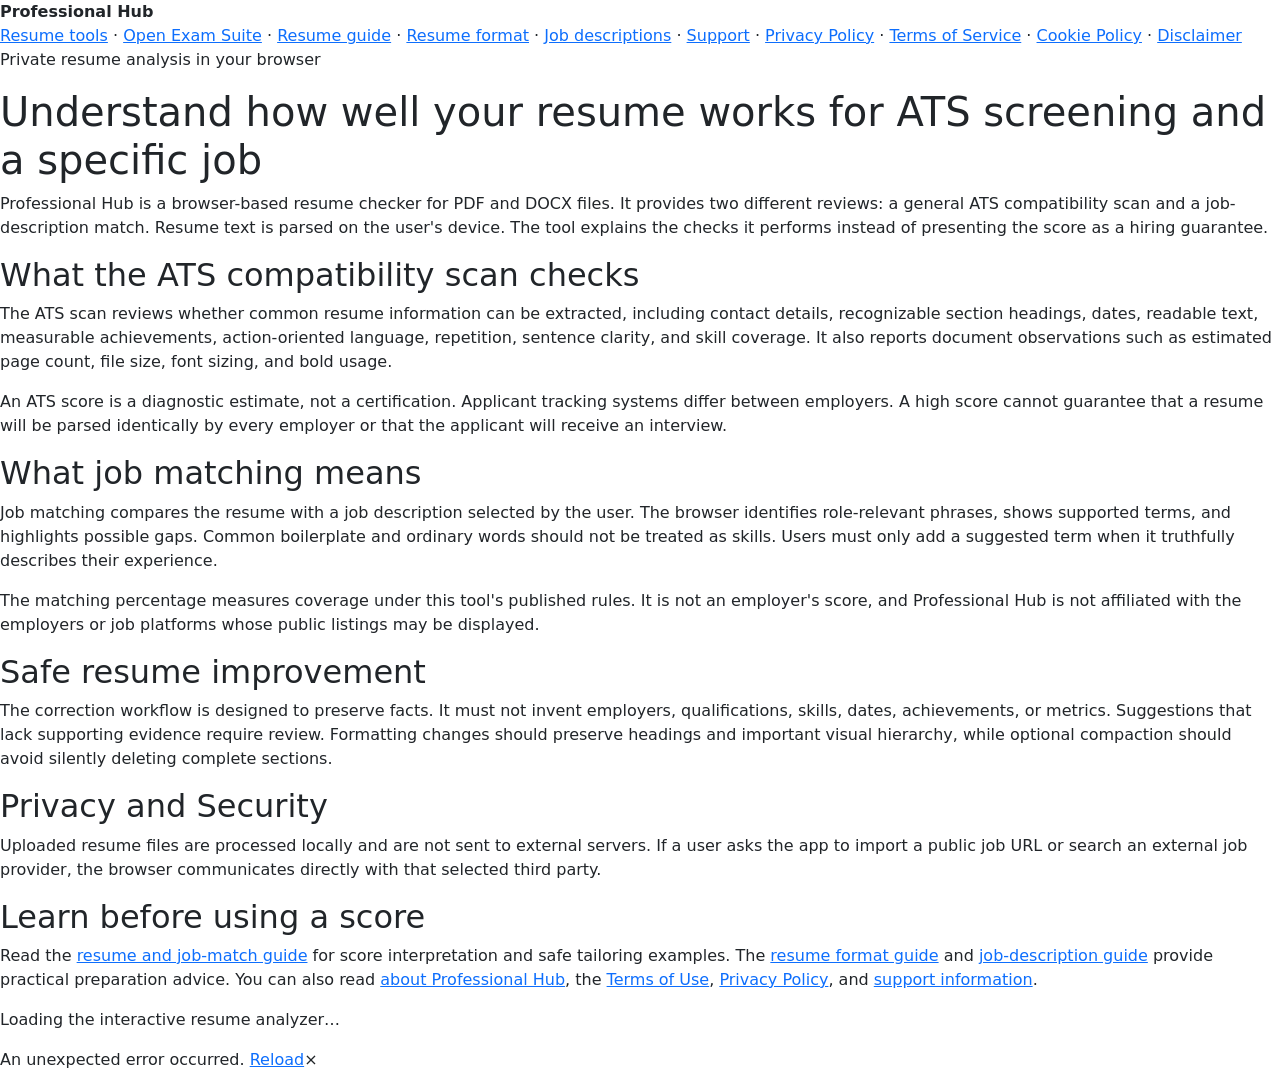
==== commit 8269bfd7: "Deploy Professional Hub" ====
--- a/index.html
+++ b/index.html
@@ -3,7 +3,7 @@
 <head>
     <meta charset="utf-8" />
     <meta name="viewport" content="width=device-width, initial-scale=1.0" />
-    <base href="/" />
+    <base href="/Professionalhub-WebApp-Publisher/" />
 
     <title>ATS Resume Checker and Job Match | Professional Hub</title>
     <meta name="description" content="Check ATS readability, compare a PDF or DOCX resume with a job description, and review evidence-based improvements in your browser." />
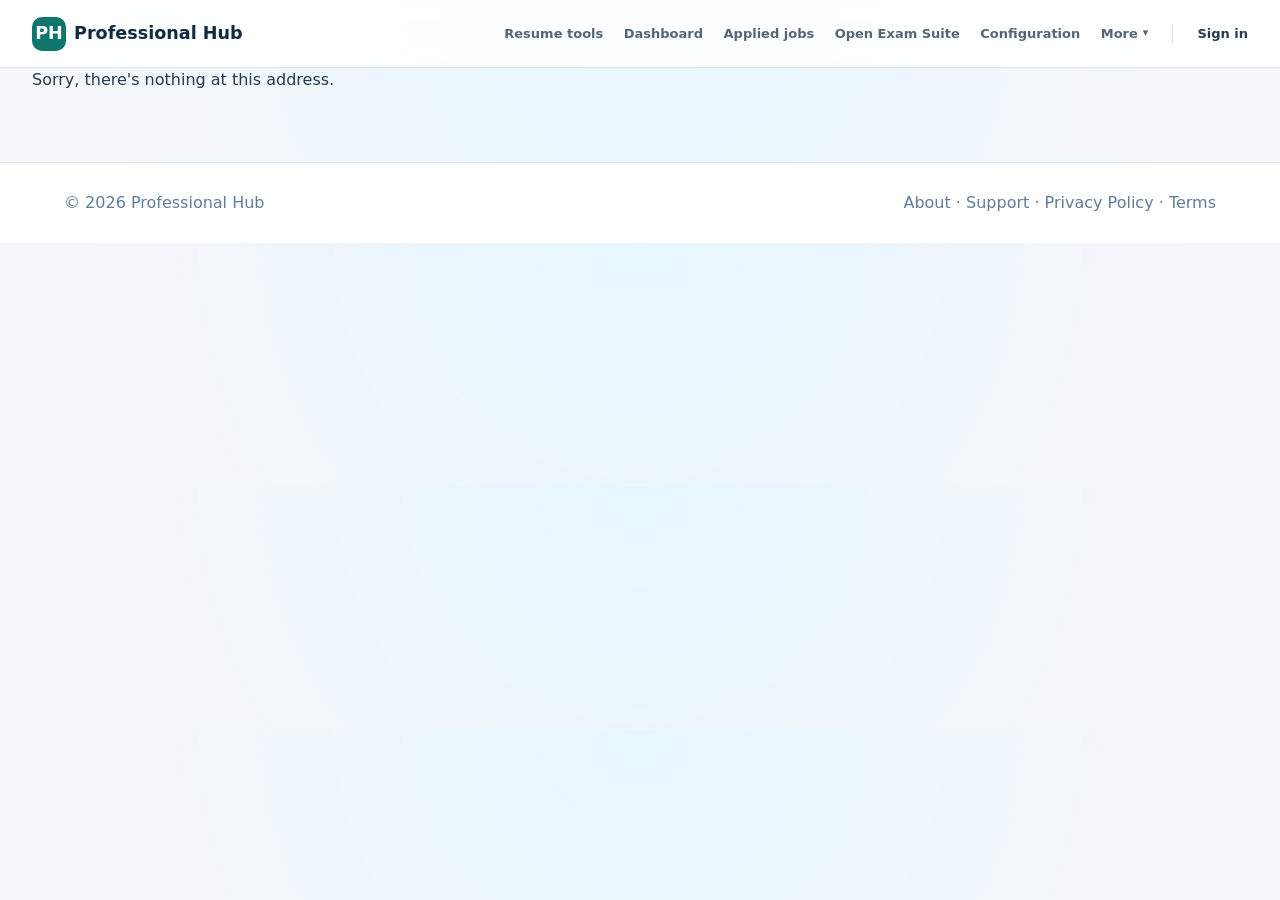
==== commit 8e0c6067: "Deploy Professional Hub" ====
--- a/index.html
+++ b/index.html
@@ -3,7 +3,7 @@
 <head>
     <meta charset="utf-8" />
     <meta name="viewport" content="width=device-width, initial-scale=1.0" />
-    <base href="/Professionalhub-WebApp-Publisher/" />
+    <base href="/" />
 
     <title>ATS Resume Checker and Job Match | Professional Hub</title>
     <meta name="description" content="Check ATS readability, compare a PDF or DOCX resume with a job description, and review evidence-based improvements in your browser." />
